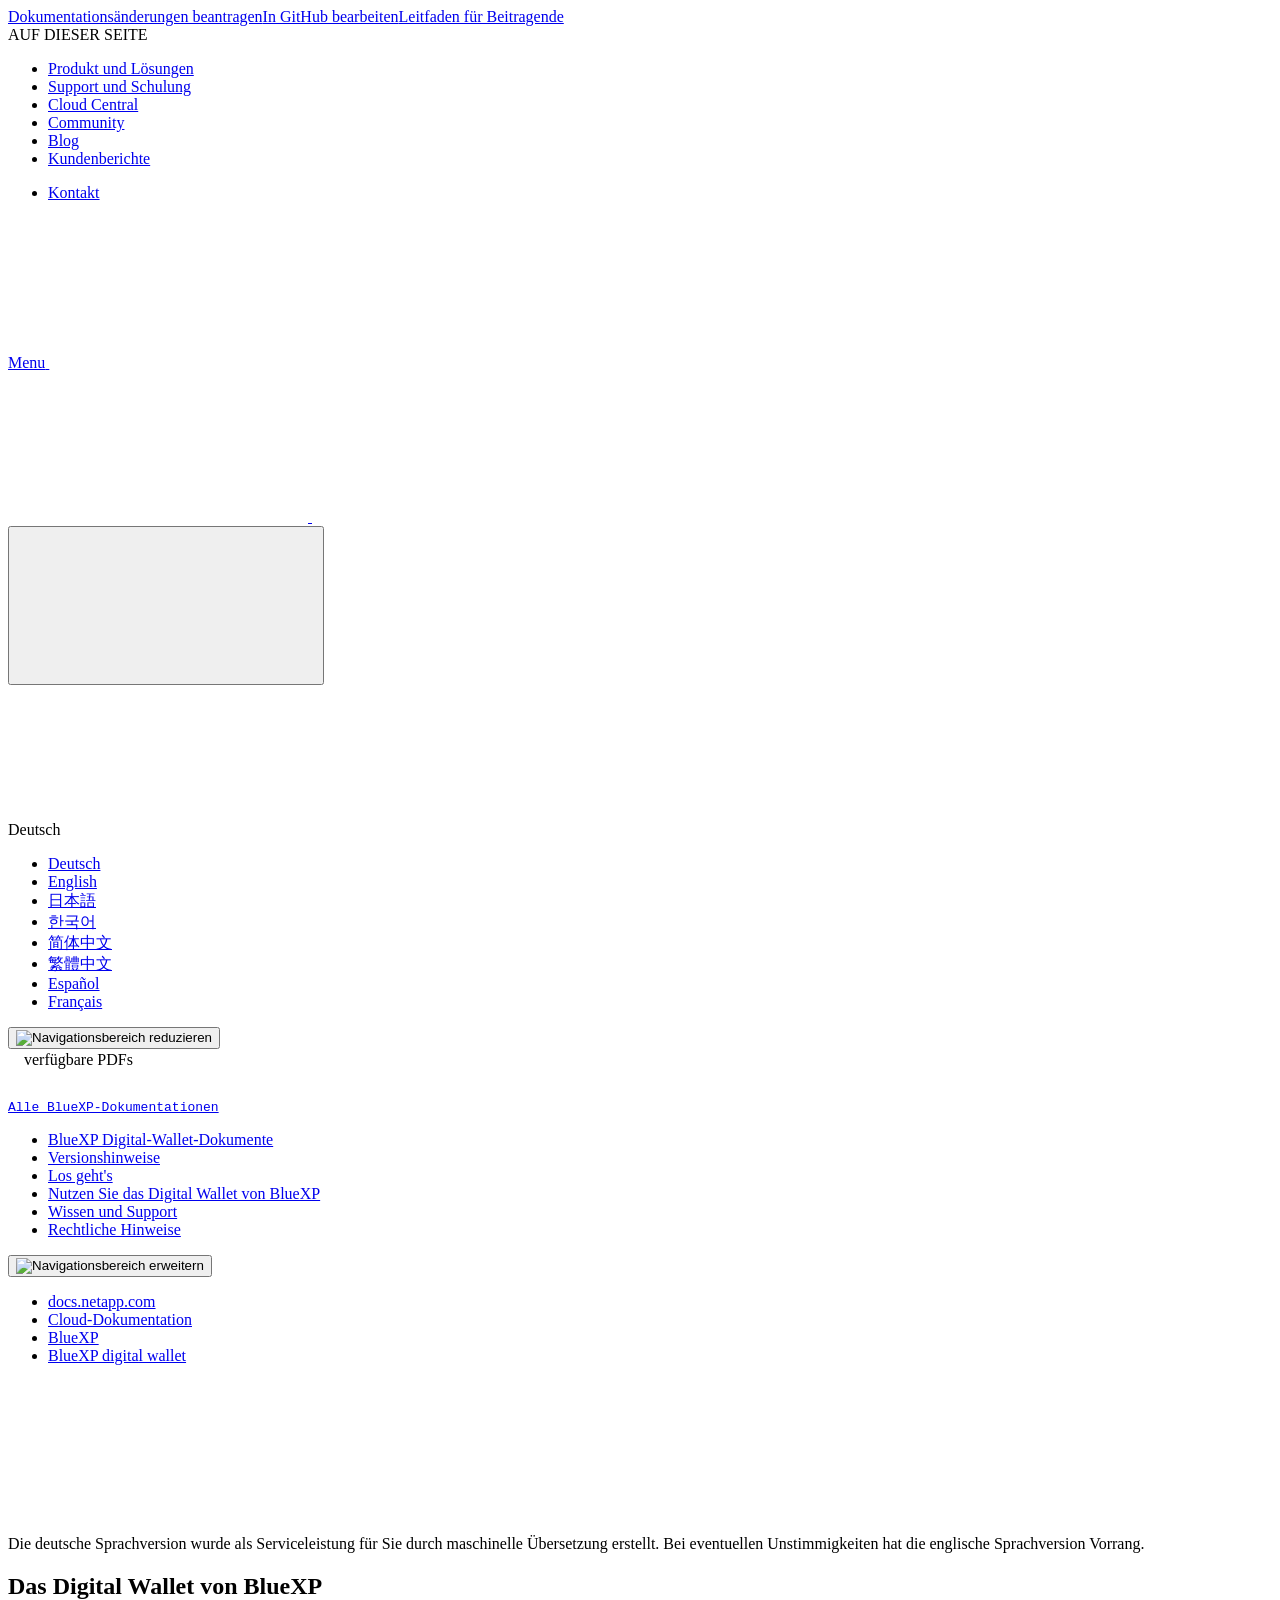
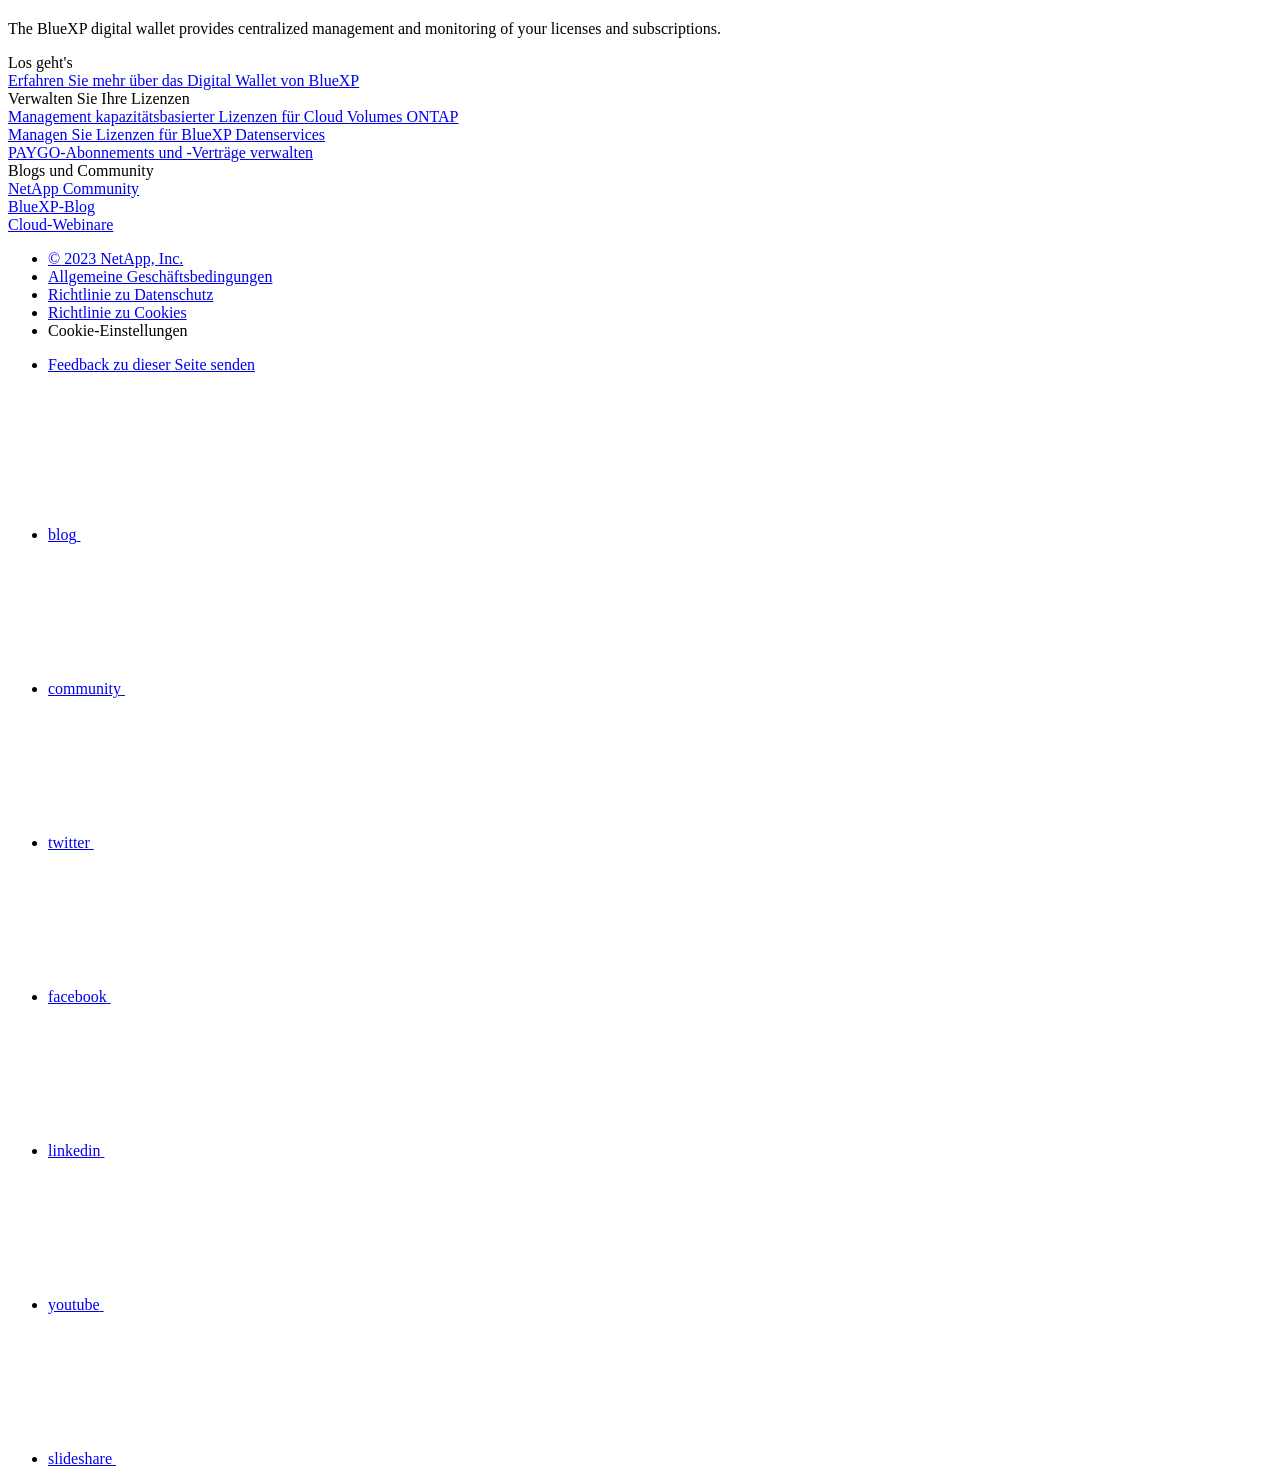
==== index.html @ 51bfdfc5 "Deploying to gh-pages from  @ 17bff0850c3f8b631735d7332f5fc04df15de1b3 🚀" ====
<!DOCTYPE html>
<html lang="de">
  <head class="at-element-marker">
  <title>Das Digital Wallet von BlueXP | NetApp Documentation</title>
  <meta charset="utf-8">
  <meta http-equiv="x-ua-compatible" content="ie=edge,chrome=1">
  <meta http-equiv="language" content="en">
  <meta name="viewport" content="width=device-width, initial-scale=1">
  <meta property="og:title" content="Das Digital Wallet von BlueXP | NetApp Documentation" />
	<meta property="og:type" content="website" />
	<meta property="og:url" content="https://docs.netapp.com/de-de/bluexp-digital-wallet/index.html" />
	<meta property="og:description" content="Die Digital Wallet von BlueXP ermöglicht ein zentralisiertes Management und Monitoring Ihrer Lizenzen und Abonnements." />
  <meta property="og:image" content="https://docs.netapp.com/de-de/bluexp-digital-wallet/images/logo-tophat-social.png" />
  <meta property="og:image:alt" content="NetApp Logo" />
  <meta name="format-detection" content="telephone=no">
  <meta http-equiv="Content-Type" content="text/html; charset=utf-8">
  <meta http-equiv="encoding" content="utf-8">
  <meta http-equiv="nss-type" content="Product Documentation"/>
  <meta http-equiv="nss-subtype" content="User Guide"/><meta name="description" content="Die Digital Wallet von BlueXP ermöglicht ein zentralisiertes Management und Monitoring Ihrer Lizenzen und Abonnements.">
  <meta name="keywords" content=" "><!-- Icons -->
  <link rel="icon" href="/de-de/bluexp-digital-wallet/images/favicon.ico" type="image/x-icon">

  <!-- RSS Feed --><link rel="alternate" type="application/rss+xml" title="NetApp Documentation" href="/de-de/bluexp-digital-wallet/feed.xml"><!-- CSS Definitions: NetApp CSS should be defined after generic css -->

  <!-- Elastic Search -->
  <link rel="stylesheet" href="//cdn.jsdelivr.net/searchkit/0.10.0/theme.css">

  <!-- Combined CSS -->
  <link rel="stylesheet" type="text/css" href="/de-de/bluexp-digital-wallet/css/netappdocs.css">

  
  <link rel="stylesheet" href="/de-de/bluexp-digital-wallet/css/landing-page.css" type="text/css">
  <link rel="stylesheet" href="/de-de/bluexp-digital-wallet/css/tabbed-blocks.css" type="text/css">
  <!-- Canonical url -->
  <link rel="canonical" href="https://docs.netapp.com/de-de/bluexp-digital-wallet/" />
  <link rel="alternate" hreflang="x-default" href="https://docs.netapp.com/us-en/bluexp-digital-wallet/" />
  <link rel="alternate" hreflang="de" href="https://docs.netapp.com/de-de/bluexp-digital-wallet/" />
  <link rel="alternate" hreflang="en" href="https://docs.netapp.com/us-en/bluexp-digital-wallet/" />
  <link rel="alternate" hreflang="ja" href="https://docs.netapp.com/ja-jp/bluexp-digital-wallet/" />
  <link rel="alternate" hreflang="ko" href="https://docs.netapp.com/ko-kr/bluexp-digital-wallet/" />
  <link rel="alternate" hreflang="zh-Hans" href="https://docs.netapp.com/zh-cn/bluexp-digital-wallet/" />
  <link rel="alternate" hreflang="zh-Hant" href="https://docs.netapp.com/zh-tw/bluexp-digital-wallet/" />
  <link rel="alternate" hreflang="es" href="https://docs.netapp.com/es-es/bluexp-digital-wallet/" />
  <link rel="alternate" hreflang="fr" href="https://docs.netapp.com/fr-fr/bluexp-digital-wallet/" />
  <link rel='stylesheet' href='/de-de/bluexp-digital-wallet/css/na-feature.css' type='text/css'><!-- Top level site integrations --><script>
    function addAdobeLaunch(adobeId) {
      var head = document.getElementsByTagName('head')[0];
      var adobe = document.createElement("script");
      adobe.type = "text/plain";
      adobe.className = "optanon-category-C0002";
      adobe.src = "//assets.adobedtm.com/60287eadf1ee/c284da483c83/"+adobeId+".min.js";
      head.appendChild(adobe);
    }

    function addGoogleAnalytics(gtagId) {
      var google = document.createElement("script");
      google.type = "text/plain";
      google.className = "optanon-category-C0002";
      google.src = "https://www.googletagmanager.com/gtag/js?id="+gtagId;
      var head = document.getElementsByTagName('head')[0];
      head.appendChild(google);

      window.dataLayer = window.dataLayer || [];
      function gtag(){dataLayer.push(arguments);}
      gtag('js', new Date());
      gtag('config', gtagId);
    }

    function addConsent(consentId) {
      var head = document.getElementsByTagName('head')[0];
      var onetrustConsent = document.createElement("script");
      onetrustConsent.type = "text/javascript";
      onetrustConsent.src = "https://cdn.cookielaw.org/consent/"+consentId+"/OtAutoBlock.js";
      head.appendChild(onetrustConsent);

      var onetrustScript = document.createElement("script");
      onetrustScript.type = "text/javascript";
      onetrustScript.src = "https://cdn.cookielaw.org/scripttemplates/otSDKStub.js";
      onetrustScript.charset = "UTF-8";
      onetrustScript.dataset.documentLanguage = "true";
      onetrustScript.dataset.domainScript = consentId;
      head.appendChild(onetrustScript);
    }addConsent("72570c5c-fe30-465f-b0e0-b77f7fb4ae34");
    addAdobeLaunch("launch-e9ff3acac59f");
    addGoogleAnalytics("UA-81697994-3");function OptanonWrapper() { }
  </script>
  <script src="https://cdnjs.cloudflare.com/ajax/libs/jquery/2.1.4/jquery.min.js"></script>
  <script src="https://cdnjs.cloudflare.com/ajax/libs/jquery-cookie/1.4.1/jquery.cookie.min.js"></script>

  <!-- Used for Product Family Page Sidebar Visibility --><!-- Used to import Promise for IE. Required for SearchKit -->
  <script src="https://cdnjs.cloudflare.com/ajax/libs/bluebird/3.3.5/bluebird.min.js"></script><script src='/de-de/bluexp-digital-wallet/js/na-search.js'></script><script src='/de-de/bluexp-digital-wallet/js/na-pagenav.js'></script><script src='/de-de/bluexp-digital-wallet/js/na-utility.js'></script>
 <!--  
  <link rel='stylesheet' href='/de-de/bluexp-digital-wallet/css/prism.css' type='text/css'>
  <link rel='stylesheet' href='/de-de/bluexp-digital-wallet/css/prism-netapp.css' type='text/css'>
 -->

  <!-- <script src='/de-de/bluexp-digital-wallet/js/na-utility.js'></script> -->
  <script src='/de-de/bluexp-digital-wallet/js/clouddocs.js'></script>
  <script src='/de-de/bluexp-digital-wallet/js/jquery.navgoco.min.js'></script>
  <script src="https://maxcdn.bootstrapcdn.com/bootstrap/3.3.7/js/bootstrap.min.js" integrity="sha384-Tc5IQib027qvyjSMfHjOMaLkfuWVxZxUPnCJA7l2mCWNIpG9mGCD8wGNIcPD7Txa" crossorigin="anonymous"></script>
  <!-- <script src='/de-de/bluexp-digital-wallet/js/toc.js'></script> -->
  <!-- <script src='/de-de/bluexp-digital-wallet/js/customscripts.js'></script> --><script>
      $(document).ready(function() {
          
          var collapseOnInit = true;
          

          var navSettings = {
              "caretHtml": '',
              "accordion": collapseOnInit,
              "openClass": 'active', // open
              "save": false, // leave false or nav highlighting doesn't work right
              "cookie": {
                  "name": 'navgoco',
                  "expires": false,
                  "path": '/'
              },
              "slide": {
                  "duration": 400,
                  "easing": 'swing'
              }
          };

          // Initialize navgoco with default options
          $("#mysidebar").navgoco(navSettings);
          

          $("#collapseAll").click(function(e) {
              e.preventDefault();
              $("#mysidebar").navgoco('toggle', false);
          });

          $("#expandAll").click(function(e) {
              e.preventDefault();
              $("#mysidebar").navgoco('toggle', true);
          });

          $(".sidebar-nav-container").on("scroll", function() {
            $.cookie("sidebarScroll", $(".sidebar-nav-container").scrollTop(), {
              path    : "/de-de/bluexp-digital-wallet"  
            });
          });
          $(function() {
            if ($.cookie("sidebarScroll")) {
              $(".sidebar-nav-container").scrollTop($.cookie("sidebarScroll"));
            }
          });

      });

  </script>
  <script>
      $(document).ready(function() {
          $("#tg-sb-link").click(function() {
              $("#tg-sb-sidebar").toggle();
              $("#tg-sb-content").toggleClass('col-md-9');
              $("#tg-sb-content").toggleClass('col-md-12');
              $("#tg-sb-icon").toggleClass('fa-toggle-on');
              $("#tg-sb-icon").toggleClass('fa-toggle-off');
          });
      });
  </script>
  <script src='/de-de/bluexp-digital-wallet/js/custom-dropdown.js'></script>
  <script src='/de-de/bluexp-digital-wallet/js/FileSaver.min.js'></script>
  <script src='/de-de/bluexp-digital-wallet/js/jszip-utils.min.js'></script>
  <script src='/de-de/bluexp-digital-wallet/js/jszip.min.js'></script>
  <!-- <script src='/de-de/bluexp-digital-wallet/js/pdf-ux.js'></script> -->
</head>


  <body class role="document" data-flavor="">
    <div id="page" class="n-off-canvas-menu">
      <div class="n-off-canvas-menu__menu"><!--TODO: Add offcanvas code --></div>
      <div class="n-off-canvas-menu__content-wrap">
        <header class="site-header" id="banner">
  
  <!-- Start Page Toolbar -->
  
  <div class="page-nav-toolbar"><div class="page-nav-contribute"><a target="_blank" href="https://github.com/NetAppDocs/bluexp-digital-wallet/issues/new?body=Page%3A%20[Das Digital Wallet von BlueXP](https://docs.netapp.com/de-de/bluexp-digital-wallet/index.html)&template=public-issue-template.md" class="page-nav-contribute-link" role="button"><img src="/de-de/bluexp-digital-wallet/images/discuss-sm.svg" alt="" class="github-icon" />Dokumentationsänderungen beantragen</a><a target="_blank" href="https://github.com/NetAppDocs/bluexp-digital-wallet/blob/main/index.adoc" class="page-nav-contribute-link" role="button"><img src="/de-de/bluexp-digital-wallet/images/edit-sm.svg" alt="" class="github-icon" />In GitHub bearbeiten</a><a target="_blank" href="https://docs.netapp.com/us-en/contribute/" class="page-nav-contribute-link"  ><img src="/de-de/bluexp-digital-wallet/images/article-sm.svg" alt="" class="github-icon" />Leitfaden für Beitragende</a></div>
    <div class="page-nav-container">
      <nav class="page-nav-fixed">
        <div class="page-nav-title">AUF DIESER SEITE</div>
        <div class="page-nav-links">
          <ul class="page-nav-inner" id="page-menu"></ul>
        </div>
      </nav>
    </div>
  </div>
  
  
  <!-- Start top_hat -->
  <div class="n-top-hat">
    <div class="n-container">
      <div class="n-top-hat__cross-property-nav">
        <ul class="n-top-hat__list">
          <li class="n-top-hat__list-item">
            <a href="https://www.netapp.com/products-a-z/" class="n-top-hat__link">Produkt und Lösungen</a>
          </li>
          <li class="n-top-hat__list-item">
            <a href="https://www.netapp.com/support-and-training/netapp-university/" class="n-top-hat__link">Support und Schulung</a>
          </li>
          <li class="n-top-hat__list-item">
            <a href="https://cloud.netapp.com" class="n-top-hat__link">Cloud Central</a>
          </li>
          <li class="n-top-hat__list-item">
            <a href="https://community.netapp.com/" class="n-top-hat__link">Community</a>
          </li>
          <li class="n-top-hat__list-item">
            <a href="https://blog.netapp.com/" class="n-top-hat__link">Blog</a>
          </li>
          <li class="n-top-hat__list-item">
            <a href="https://customers.netapp.com/en/" class="n-top-hat__link">Kundenberichte</a>
          </li>
        </ul>
      </div>
      <div class="n-top-hat__utils">
        <ul class="n-top-hat__list">
          <li class="n-top-hat__list-item">
            <a href="https://www.netapp.com/company/contact-us/" target="_self" class="n-top-hat__link" data-ntap-ui="contact-us">Kontakt</a>
          </li>
        </ul>
      </div>
    </div>
  </div>
  <!-- End top_hat -->

  <!-- Start property bar -->
  <style>
    .n-property-navigation-bar__menus--desktop-experience .n-menu--mega__default-content__heading span {
    color: #34B0FF;
    }
  </style>
  <div class="n-property-bar " data-ntap-ui="sticky-nav">
    <div class="n-property-bar__inner-wrap">
      <div class="n-property-bar__menu-toggle">
        <a href="#" class="n-property-bar__menu-toggle-link">
          <span class="n-property-bar__menu-toggle-text">Menu</span>
          <svg class="n-icon-bars n-property-bar__menu-toggle-icon" aria-labelledby="title">
            <title>bars</title>
            <use xlink:href="/de-de/bluexp-digital-wallet/images/sprite.svg#bars"></use>
          </svg>
        </a>
      </div>
      <div class="n-property-bar__property-mark ">
        <a href="https://www.netapp.com" class="n-property-bar__property-link">
          <div class="n-property-bar__logo">
            <svg class="n-icon-netapp-mark n-icon-netapp-mark n-property-bar__netapp-mark-icon" aria-labelledby="title">
              <title>netapp-mark</title>
              <use xlink:href="/de-de/bluexp-digital-wallet/images/sprite.svg#netapp-mark"></use>
            </svg>
            <svg class="n-icon-netapp-logo n-property-bar__logo-svg" aria-labelledby="title">
              <title>netapp-logo</title>
              <use xlink:href="/de-de/bluexp-digital-wallet/images/sprite.svg#netapp-logo"></use>
            </svg>
          </div>
        </a>
      </div>

      
      
      
      <div class="search-property-bar">
        <div id="search-demo-container" class="searchbox n-property-bar__search">
          <div id="react-search" 
          data-search-html="/de-de/bluexp-digital-wallet/search.html"
          data-type="widget" 
          data-placeholder="Dokumentation durchsuchen"
          data-no-results-found="Keine Ergebnisse für {query} gefunden"
          data-did-you-mean="Nach {suggestion} suchen."
          data-no-results-found-did-you-mean="Keine Ergebnisse für {query} gefunden. Meinten Sie {suggestion}?"
          data-results-found="{hitCount} Ergebnisse gefunden"
          data-error-message="We're sorry, an issue occurred when fetching your results. Please try again."
          data-error-reset="Reset Search"
          data-sk-es-pf-indexes=""
          data-flavor=""></div>
          <button class="n-property-bar__search-toggle-button" type="button">
            <svg class="n-icon-search n-property-bar__search-toggle-button-icon" aria-labelledby="title">
              <title>search</title>
              <use xmlns:xlink="http://www.w3.org/1999/xlink" xlink:href="/de-de/bluexp-digital-wallet/images/sprite.svg#search"></use>
            </svg>
          </button>
        </div>
      </div>
      
    </div>
  </div>
  <div class="n-property-bar__toolbar">
    <!-- Start Language Selector --><div id="language-dropdown" class="custom-dropdown custom-dropdown-lang">
      <div class="custom-dropdown-select custom-dropdown-select-lang">
      <span class="lang-name">Deutsch</span>
          <svg class="n-globe__icon" aria-labelledby="title">
            <title>globe</title>
            <use xmlns:xlink="http://www.w3.org/1999/xlink" xlink:href="/de-de/bluexp-digital-wallet/images/sprite.svg#globe"></use>
          </svg>
        </button>
      </div>

      <ul class="custom-dropdown-menu"><li>
          <a href="https://docs.netapp.com/de-de/bluexp-digital-wallet/index.html" target="_self"><span translate="no" class="notranslate">Deutsch</span></a>
        </li><li>
          <a href="https://docs.netapp.com/us-en/bluexp-digital-wallet/index.html" target="_self"><span translate="no" class="notranslate">English</span></a>
        </li><li>
          <a href="https://docs.netapp.com/ja-jp/bluexp-digital-wallet/index.html" target="_self"><span translate="no" class="notranslate">日本語</span></a>
        </li><li>
          <a href="https://docs.netapp.com/ko-kr/bluexp-digital-wallet/index.html" target="_self"><span translate="no" class="notranslate">한국어</span></a>
        </li><li>
          <a href="https://docs.netapp.com/zh-cn/bluexp-digital-wallet/index.html" target="_self"><span translate="no" class="notranslate">简体中文</span></a>
        </li><li>
          <a href="https://docs.netapp.com/zh-tw/bluexp-digital-wallet/index.html" target="_self"><span translate="no" class="notranslate">繁體中文</span></a>
        </li><li>
          <a href="https://docs.netapp.com/es-es/bluexp-digital-wallet/index.html" target="_self"><span translate="no" class="notranslate">Español</span></a>
        </li><li>
          <a href="https://docs.netapp.com/fr-fr/bluexp-digital-wallet/index.html" target="_self"><span translate="no" class="notranslate">Français</span></a>
        </li></ul>
    </div><!-- End Language Selector -->

    <div class="n-property-bar__cta"></div>
  </div>
  <!-- End property bar -->
</header>


        <main id="n-main-content" class="n-main-content">
          <!-- Start Documentation Content -->
<div class="ie-main">
  <!-- Sidebar Column -->
  
  <div class="col-md-3" id="sidebar-height">
      <button id="btn-sidebar-collapse" onclick="hideSidebar()"><img src="/de-de/bluexp-digital-wallet/images/collapse.png" alt="Navigationsbereich reduzieren"></button>
      <div class="n-pdf-header">
  <a id="toggleButtonPdf" class="n-pdf-button" type="button">
    <img src="/de-de/bluexp-digital-wallet/images/pdf.png" alt="" width="16" height="16"/>verfügbare PDFs<span>
    </span>
  </a>
</div>
<div class="n-pdf-body-container">
  <ul id="toggleContainerPdf" class="n-pdf-body" style="display:none;"><li class="pdf-ux-container">
        
        
        
        <a target="_blank" href="/de-de/bluexp-digital-wallet/pdfs/fullsite-sidebar/Das_Digital_Wallet_von_BlueXP.pdf" >
          <img src="/de-de/bluexp-digital-wallet/images/pdf.png" alt="" width="16" height="16"/>PDF dieser Dokumentationsseite</a>
    <ul class="subfolders" id="pdf-remove" style="display:none;"><li class="active"></li></ul>
  





    
      <ul class="subfolders" style="display:none;">
        <li class="pdf-ux-container">
          
          
          
          <a target="_blank" 
            
              href="/de-de/bluexp-digital-wallet/pdfs/sidebar/Los_geht_s.pdf" 
            
          >
            <img src="/de-de/bluexp-digital-wallet/images/pdf.png" alt="" width="16" height="16"/>
            Los geht's
          </a>
          


        </li>
      </ul>
    

  



    
      <ul class="subfolders" style="display:none;">
        <li class="pdf-ux-container">
          
          
          
          <a target="_blank" 
            
              href="/de-de/bluexp-digital-wallet/pdfs/sidebar/Nutzen_Sie_das_Digital_Wallet_von_BlueXP.pdf" 
            
          >
            <img src="/de-de/bluexp-digital-wallet/images/pdf.png" alt="" width="16" height="16"/>
            Nutzen Sie das Digital Wallet von BlueXP
          </a>
          

    
      <ul class="subfolders" style="display:none;">
        <li class="pdf-ux-container">
          
          
          
          <a target="_blank" 
            
              href="/de-de/bluexp-digital-wallet/pdfs/sidebar/Lizenzen_für_Cloud_Volumes_ONTAP_verwalten.pdf" 
            
          >
            <img src="/de-de/bluexp-digital-wallet/images/pdf.png" alt="" width="16" height="16"/>
            Lizenzen für Cloud Volumes ONTAP verwalten
          </a>
          




        </li>
      </ul>
    

  










        </li>
      </ul>
    

  



    
      <ul class="subfolders" style="display:none;">
        <li class="pdf-ux-container">
          
          
          
          <a target="_blank" 
            
              href="/de-de/bluexp-digital-wallet/pdfs/sidebar/Wissen_und_Support.pdf" 
            
          >
            <img src="/de-de/bluexp-digital-wallet/images/pdf.png" alt="" width="16" height="16"/>
            Wissen und Support
          </a>
          




        </li>
      </ul>
    

  



</li></ul>
  <div class="zip-pdf-link-container" style="display: none;">   
    <a href="#" id="zipPdf">
      <img src="/de-de/bluexp-digital-wallet/images/pdf-zip.png" alt="" width="16" height="16"/>
      <pre>Sammlung separater PDF-Dokumente<span class="zip-size"></span></pre>
    </a><div id="zip-link-popup" class="hide">
    <div class="inner-modal">
        <div class="downloading-progress">
            <div class="spinner"></div>
            <h1>Creating your file...</h1>
            <div>This may take a few minutes. Thanks for your patience.</div>
            <button class="cancel-download-btn" type="button">Cancel</button>
        </div>
        <div class="download-complete hide">
            <div class="done-icon">
                <svg xmlns="http://www.w3.org/2000/svg" width="24" height="24" viewBox="0 0 24 24"><path d="M20.285 2l-11.285 11.567-5.286-5.011-3.714 3.716 9 8.728 15-15.285z"/></svg>
            </div>
            <div>Your file is ready</div>
            <button class="cancel-download-btn" type="button">OK</button>
        </div>
    </div>
</div>
<script>
    $(".cancel-download-btn").click(function(){
        $("#zip-link-popup").addClass("hide");
        $("#zip-link-popup .downloading-progress").removeClass("hide");
        $("#zip-link-popup .download-complete").addClass("hide");
    });
</script></div>
</div>
<script>
  $("#toggleContainerPdf li.active:last-child").parents('ul.subfolders').toggle('display');
  $("#toggleButtonPdf").click(function () {
    $("#toggleContainerPdf").toggle('display');
    $(".n-pdf-body-container .zip-pdf-link-container").toggle('display');
  });
</script><div class="prod-nav" id="product-nav">
  <a target="_self" class="prod-fam-nav" href="https://docs.netapp.com/de-de/cloud-manager-family/"><img src="/de-de/bluexp-digital-wallet/images/left_arrow.png" alt=""><pre>Alle BlueXP-Dokumentationen</pre></a>
</div><div class="sidebar-nav-container" id="mysidebardiv">
  <ul id="mysidebar" class="nav"><li 
      data-pdf-exists="true" 
      data-pdf-filename="BlueXP Digital-Wallet-Dokumente"
      data-li-level="1#" 
      class="  active "
    ><a class="na-navbar-padding" href="/de-de/bluexp-digital-wallet/index.html">
        BlueXP Digital-Wallet-Dokumente
      </a></li><li 
      data-pdf-exists="true" 
      data-pdf-filename="Versionshinweise"
      data-li-level="1#" 
      class=" "
    ><a class="na-navbar-padding" href="/de-de/bluexp-digital-wallet/whats-new.html">
        Versionshinweise
      </a></li><li 
      data-pdf-exists="true" 
      data-pdf-filename="Los geht's"
      data-li-level="1" 
      class="subfolders "
    ><a href="#">
        <div class="na-navbar-padding"> Los geht's</div>
      </a>
      <ul style="display: none;">
        <li 
      data-pdf-exists="true" 
      data-pdf-filename="Erfahren Sie mehr über das Digital Wallet von BlueXP"
      data-li-level="2#" 
      class=" "
    ><a class="na-navbar-padding" href="/de-de/bluexp-digital-wallet/concept-digital-wallet.html">
        Erfahren Sie mehr über das Digital Wallet von BlueXP
      </a></li></ul></li><li 
      data-pdf-exists="true" 
      data-pdf-filename="Nutzen Sie das Digital Wallet von BlueXP"
      data-li-level="1" 
      class="subfolders "
    ><a href="#">
        <div class="na-navbar-padding"> Nutzen Sie das Digital Wallet von BlueXP</div>
      </a>
      <ul style="display: none;">
        <li 
      data-pdf-exists="true" 
      data-pdf-filename="Lizenzen für Cloud Volumes ONTAP verwalten"
      data-li-level="2" 
      class="subfolders "
    ><a href="#">
        <div class="na-navbar-padding"> Lizenzen für Cloud Volumes ONTAP verwalten</div>
      </a>
      <ul style="display: none;">
        <li 
      data-pdf-exists="true" 
      data-pdf-filename="Kapazitätsbasierte Lizenzen"
      data-li-level="3#" 
      class=" "
    ><a class="na-navbar-padding" href="/de-de/bluexp-digital-wallet/task-manage-capacity-licenses.html">
        Kapazitätsbasierte Lizenzen
      </a></li><li 
      data-pdf-exists="true" 
      data-pdf-filename="Node-basierte Lizenzen"
      data-li-level="3#" 
      class=" "
    ><a class="na-navbar-padding" href="/de-de/bluexp-digital-wallet/task-manage-node-based-licenses.html">
        Node-basierte Lizenzen
      </a></li></ul></li><li 
      data-pdf-exists="true" 
      data-pdf-filename="Managen Sie Lizenzen für BlueXP Datenservices"
      data-li-level="2#" 
      class=" "
    ><a class="na-navbar-padding" href="/de-de/bluexp-digital-wallet/task-manage-data-services-licenses.html">
        Managen Sie Lizenzen für BlueXP Datenservices
      </a></li><li 
      data-pdf-exists="true" 
      data-pdf-filename="PAYGO-Abonnements und -Verträge verwalten"
      data-li-level="2#" 
      class=" "
    ><a class="na-navbar-padding" href="/de-de/bluexp-digital-wallet/task-manage-subscriptions.html">
        PAYGO-Abonnements und -Verträge verwalten
      </a></li><li 
      data-pdf-exists="true" 
      data-pdf-filename="Management von Keystone Flex Abonnements"
      data-li-level="2#" 
      class=" "
    ><a class="na-navbar-padding" href="/de-de/bluexp-digital-wallet/task-manage-keystone.html">
        Management von Keystone Flex Abonnements
      </a></li><li 
      data-pdf-exists="true" 
      data-pdf-filename="Management von Lizenzen für On-Premises-ONTAP-Cluster"
      data-li-level="2#" 
      class=" "
    ><a class="na-navbar-padding" href="/de-de/bluexp-digital-wallet/task-manage-on-prem-clusters.html">
        Management von Lizenzen für On-Premises-ONTAP-Cluster
      </a></li></ul></li><li 
      data-pdf-exists="true" 
      data-pdf-filename="Wissen und Support"
      data-li-level="1" 
      class="subfolders "
    ><a href="#">
        <div class="na-navbar-padding"> Wissen und Support</div>
      </a>
      <ul style="display: none;">
        <li 
      data-pdf-exists="true" 
      data-pdf-filename="Für den Support anmelden"
      data-li-level="2#" 
      class=" "
    ><a class="na-navbar-padding" href="/de-de/bluexp-digital-wallet/task-support-registration.html">
        Für den Support anmelden
      </a></li><li 
      data-pdf-exists="true" 
      data-pdf-filename="Holen Sie sich Hilfe"
      data-li-level="2#" 
      class=" "
    ><a class="na-navbar-padding" href="/de-de/bluexp-digital-wallet/task-get-help.html">
        Holen Sie sich Hilfe
      </a></li></ul></li><li 
      data-pdf-exists="true" 
      data-pdf-filename="Rechtliche Hinweise"
      data-li-level="1#" 
      class=" "
    ><a class="na-navbar-padding" href="/de-de/bluexp-digital-wallet/legal-notices.html">
        Rechtliche Hinweise
      </a></li></ul>
</div>
<script>
  window.onscroll = () => {
    const value = -40 - (document.body.scrollHeight - (window.innerHeight + document.scrollingElement.scrollTop));
    
    document.getElementById("sidebar-height").style.bottom = Math.max(0,value) + "px";
};
</script>
<!-- this highlights the active parent class in the navgoco sidebar. this is critical so that the parent expands when you're viewing a page. This must appear below the sidebar code above. Otherwise, if placed inside customscripts.js, the script runs before the sidebar code runs and the class never gets inserted.-->
<script>$("li.active").parents('li').toggleClass("active");</script>
<script>$("#mysidebar li.active").parents('ul').css("display","block");</script>


  </div>
  

  <div class="ie-content-pane n-doc__component-detail-content n-doc__component-detail-content--show-code">
    <!-- Begin of page container --><article class="page-content" id="main">
      <div class="ie-utility">
  <button id="btn-sidebar-expand" onclick="showSidebar()"><img src="/de-de/bluexp-digital-wallet/images/expand.png" alt="Navigationsbereich erweitern"></button>
  <div class="ie-menu">
    <div class="n-breadcrumb">
      <ul class="n-breadcrumb__list">
        <li class="n-breadcrumb__list-item">
          <a href="https://docs.netapp.com">docs.netapp.com</a>
        </li>
        
        <li class="n-breadcrumb__list-item">
          <a href="https://docs.netapp.com/us-en/cloud/">Cloud-Dokumentation</a>
        </li>
        

        
        <li class="n-breadcrumb__list-item">
          <a href="https://docs.netapp.com/de-de/cloud-manager-family/">BlueXP</a>
        </li>
        

        <li class="n-breadcrumb__list-item">
          <a href="/de-de/bluexp-digital-wallet/">BlueXP&nbsp;digital&nbsp;wallet</a>
        </li>

      </ul>
    </div>
    <div style="clear: both"></div><!-- Main needs to have height -->
  </div>
</div>

      <div class="n-band n-band--docs n-band--belted">
  <div class="n-container" style="margin: 0 auto; padding: 0;">
    <div class="n-row">
      <div class="n-col-sm-12"><div class="ie-nmt-disclaimer">
          <span>
            <div class="ie-nmt-disclaimer-container">
              <div class="ie-nmt-disclaimer-icon">
                <svg class="luci-icon" aria-hidden="true">
                  <use xlink:href="/de-de/bluexp-digital-wallet/images/sprite.svg#circle-info">
                </svg>
              </div>
              <div class="ie-nmt-disclaimer-content">
                <span> Die deutsche Sprachversion wurde als Serviceleistung für Sie durch maschinelle Übersetzung erstellt. Bei eventuellen Unstimmigkeiten hat die englische Sprachversion Vorrang. </span>
              </div>
              <div style="clear:both;"></div>
            </div>
          </span>
        </div><div class="n-doc__component-detail-heading-wrap">
          <h1 class="n-doc__component-detail-heading">Das Digital Wallet von BlueXP</h1>
        </div>
        <section class="n-band__section">
  <p>The BlueXP digital wallet provides centralized management and monitoring of your licenses and subscriptions.</p>
</section><div class="n-band__content">
  <div class="n-layout-flex" data-ntap-layout="4">
    
      
        <div class="n-feature-block n-feature-block__align--center n-layout-flex__item ie-feature-block">
          <div class="n-feature-block__content">
            <div class="ie-feature-block__header">
              <div class="ie-feature-block__text">
                Los geht's
              </div>
            </div>
            
              
                <div class="ie-feature-block__section">
                  
                  
                  <a class="ie-feature-block__link" target="_self" href="concept-digital-wallet.html">Erfahren Sie mehr über das Digital Wallet von BlueXP</a>
                </div>
              
            
          </div>
        </div>
      
    
      
        <div class="n-feature-block n-feature-block__align--center n-layout-flex__item ie-feature-block">
          <div class="n-feature-block__content">
            <div class="ie-feature-block__header">
              <div class="ie-feature-block__text">
                Verwalten Sie Ihre Lizenzen
              </div>
            </div>
            
              
                <div class="ie-feature-block__section">
                  
                  
                  <a class="ie-feature-block__link" target="_self" href="task-manage-capacity-licenses.html">Management kapazitätsbasierter Lizenzen für Cloud Volumes ONTAP</a>
                </div>
              
            
              
                <div class="ie-feature-block__section">
                  
                  
                  <a class="ie-feature-block__link" target="_self" href="task-manage-data-services-licenses.html">Managen Sie Lizenzen für BlueXP Datenservices</a>
                </div>
              
            
              
                <div class="ie-feature-block__section">
                  
                  
                  <a class="ie-feature-block__link" target="_self" href="task-manage-subscriptions.html">PAYGO-Abonnements und -Verträge verwalten</a>
                </div>
              
            
          </div>
        </div>
      
    
      
        <div class="n-feature-block n-feature-block__align--center n-layout-flex__item ie-feature-block">
          <div class="n-feature-block__content">
            <div class="ie-feature-block__header">
              <div class="ie-feature-block__text">
                Blogs und Community
              </div>
            </div>
            
              
                <div class="ie-feature-block__section">
                  
                  
                  <a class="ie-feature-block__link" target="_blank" href="https://community.netapp.com/t5/Cloud-Data-Services/ct-p/CDS">NetApp Community</a>
                </div>
              
            
              
                <div class="ie-feature-block__section">
                  
                  
                  <a class="ie-feature-block__link" target="_blank" href="https://bluexp.netapp.com/blog">BlueXP-Blog</a>
                </div>
              
            
              
                <div class="ie-feature-block__section">
                  
                  
                  <a class="ie-feature-block__link" target="_blank" href="https://bluexp.netapp.com/events">Cloud-Webinare</a>
                </div>
              
            
          </div>
        </div>
      
    
  </div>
</div>

        <section class="n-band__section">
          
        </section>
      </div>
    </div>
  </div>
</div>

    </article>
    <!-- Page Container -->
  </div>

  <div style="clear: both"></div><!-- Main needs to have height --></div>

        </main>

        <footer class="n-footer">
  <div class="n-footer__bottom">
    <div class="n-container">
      <div class="n-footer__bottom-left">
        <div class="n-footer__copyright">
          <ul class="n-footer__copyright-list">
            <li class="n-footer__copyright-link">
              <a href="https://www.netapp.com/company/legal/copyright/">© 2023 NetApp, Inc.</a>
            </li>
            <li class="n-footer__copyright-link">
              <a href="https://www.netapp.com/company/legal/terms-of-use/">Allgemeine Geschäftsbedingungen</a>
            </li>
            <li class="n-footer__copyright-link">
              <a href="https://www.netapp.com/company/legal/privacy-policy/">Richtlinie zu Datenschutz</a>
            </li>
            <li class="n-footer__copyright-link">
              <a href="https://www.netapp.com/company/legal/cookie-policy/">Richtlinie zu Cookies</a>
            </li>
            <li class="n-footer__copyright-link">
              <a class="ot-sdk-show-settings">Cookie-Einstellungen</a>
            </li>
          </ul>
        </div>
      </div>
      <div class="n-footer__bottom-right">
        <div class="n-footer__copyright">
          <ul class="n-footer__copyright-list">
            <li class="n-footer__copyright-link">
              <a target="_self" href="javascript:netapp_mailto()">Feedback zu dieser Seite senden</a>
            </li>
          </ul>
        </div>
        <div class="n-footer__social-links">
          <ul class="n-footer__social-link-list">
            <li class="n-footer__social-link-list-item">
              <a class="n-footer__social-link" data-ntap-social="follow-blog" href="https://blog.netapp.com"
                target="_blank" title="blog" alt="blog">
                <span class="n-footer__social-link-text">blog</span>
                <svg class="n-icon-blog n-footer__social-link-icon" aria-labelledby="title">
                  <title>blog@</title>
                  <use xmlns:xlink="http://www.w3.org/1999/xlink"
                    xlink:href="/de-de/bluexp-digital-wallet/images/sprite.svg#blog"></use>
                </svg>
              </a>
            </li>
            <li class="n-footer__social-link-list-item">
              <a class="n-footer__social-link" data-ntap-social="follow-community" href="https://community.netapp.com/"
                target="_blank" title="community" alt="community">
                <span class="n-footer__social-link-text">community</span>
                <svg class="n-icon-community n-footer__social-link-icon" aria-labelledby="title">
                  <title>community@</title>
                  <use xmlns:xlink="http://www.w3.org/1999/xlink"
                    xlink:href="/de-de/bluexp-digital-wallet/images/sprite.svg#comments"></use>
                </svg>
              </a>
            </li>
            <li class="n-footer__social-link-list-item">
              <a class="n-footer__social-link" data-ntap-social="follow-twitter" href="https://twitter.com/netapp"
                target="_blank" title="twitter" alt="twitter">
                <span class="n-footer__social-link-text">twitter</span>
                <svg class="n-icon-twitter n-footer__social-link-icon" aria-labelledby="title">
                  <title>twitter@</title>
                  <use xmlns:xlink="http://www.w3.org/1999/xlink"
                    xlink:href="/de-de/bluexp-digital-wallet/images/sprite.svg#twitter"></use>
                </svg>
              </a>
            </li>
            <li class="n-footer__social-link-list-item">
              <a class="n-footer__social-link" data-ntap-social="follow-facebook" href="https://www.facebook.com/NetApp"
                target="_blank" title="facebook" alt="facebook">
                <span class="n-footer__social-link-text">facebook</span>
                <svg class="n-icon-facebook n-footer__social-link-icon" aria-labelledby="title">
                  <title>facebook@</title>
                  <use xmlns:xlink="http://www.w3.org/1999/xlink"
                    xlink:href="/de-de/bluexp-digital-wallet/images/sprite.svg#facebook"></use>
                </svg>
              </a>
            </li>
            <li class="n-footer__social-link-list-item">
              <a class="n-footer__social-link" data-ntap-social="follow-linkedin"
                href="https://www.linkedin.com/company/netapp" target="_blank" title="linkedin" alt="linkedin">
                <span class="n-footer__social-link-text">linkedin</span>
                <svg class="n-icon-linkedin n-footer__social-link-icon" aria-labelledby="title">
                  <title>linkedin@</title>
                  <use xmlns:xlink="http://www.w3.org/1999/xlink"
                    xlink:href="/de-de/bluexp-digital-wallet/images/sprite.svg#linkedin"></use>
                </svg>
              </a>
            </li>
            <li class="n-footer__social-link-list-item">
              <a class="n-footer__social-link" data-ntap-social="follow-youtube"
                href="https://www.youtube.com/user/NetAppTV" target="_blank" title="youtube" alt="youtube">
                <span class="n-footer__social-link-text">youtube</span>
                <svg class="n-icon-youtube n-footer__social-link-icon" aria-labelledby="title">
                  <title>youtube@</title>
                  <use xmlns:xlink="http://www.w3.org/1999/xlink"
                    xlink:href="/de-de/bluexp-digital-wallet/images/sprite.svg#youtube"></use>
                </svg>
              </a>
            </li>
            <li class="n-footer__social-link-list-item">
              <a class="n-footer__social-link" data-ntap-social="follow-slideshare"
                href="https://www.slideshare.net/NetApp" target="_blank" title="slideshare" alt="slideshare">
                <span class="n-footer__social-link-text">slideshare</span>
                <svg class="n-icon-slideshare n-footer__social-link-icon" aria-labelledby="title">
                  <title>slideshare@</title>
                  <use xmlns:xlink="http://www.w3.org/1999/xlink"
                    xlink:href="/de-de/bluexp-digital-wallet/images/sprite.svg#slideshare"></use>
                </svg>
              </a>
            </li>
          </ul>
        </div>
      </div>
    </div>
  </div>
</footer>

      </div><!-- Elasticsearch JS -->
      <script type="text/javascript" src='/de-de/bluexp-digital-wallet/js/bundle.js'></script>

      <!-- Syntax Highlighting -->
      <script type="text/javascript" src='/de-de/bluexp-digital-wallet/js/prism.js'></script>
      <script type="text/javascript" src='/de-de/bluexp-digital-wallet/js/prism-curl.js'></script>
    </div>
    <script>
      document.body.offsetWidth=1903;
      cookieLaw = {}
      cookieLaw.euCountry = "US";
      cookieLaw.invoke = function(){return false;}
    </script>
    <script src='/de-de/bluexp-digital-wallet/js/tabbed-blocks.js'></script>
    <script src='/de-de/bluexp-digital-wallet/js/sidebar.js'></script>
  </body></html>
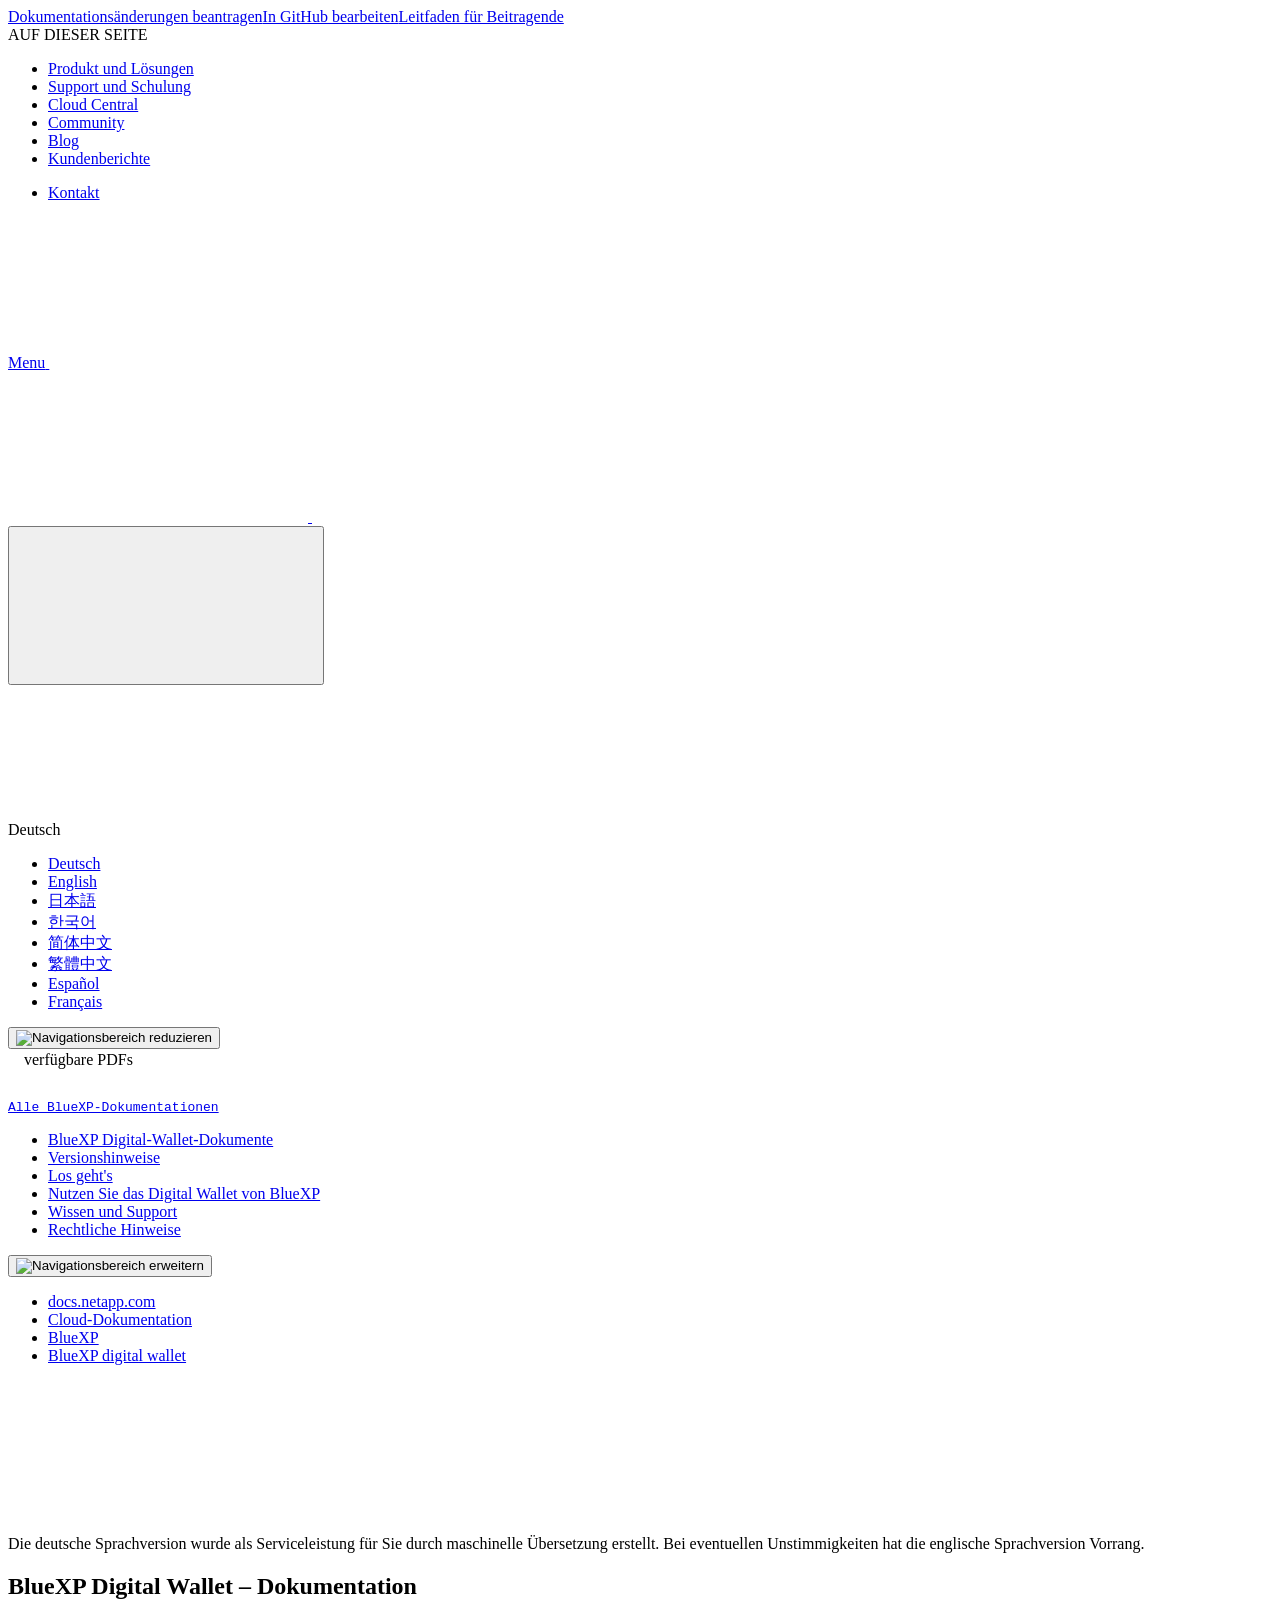
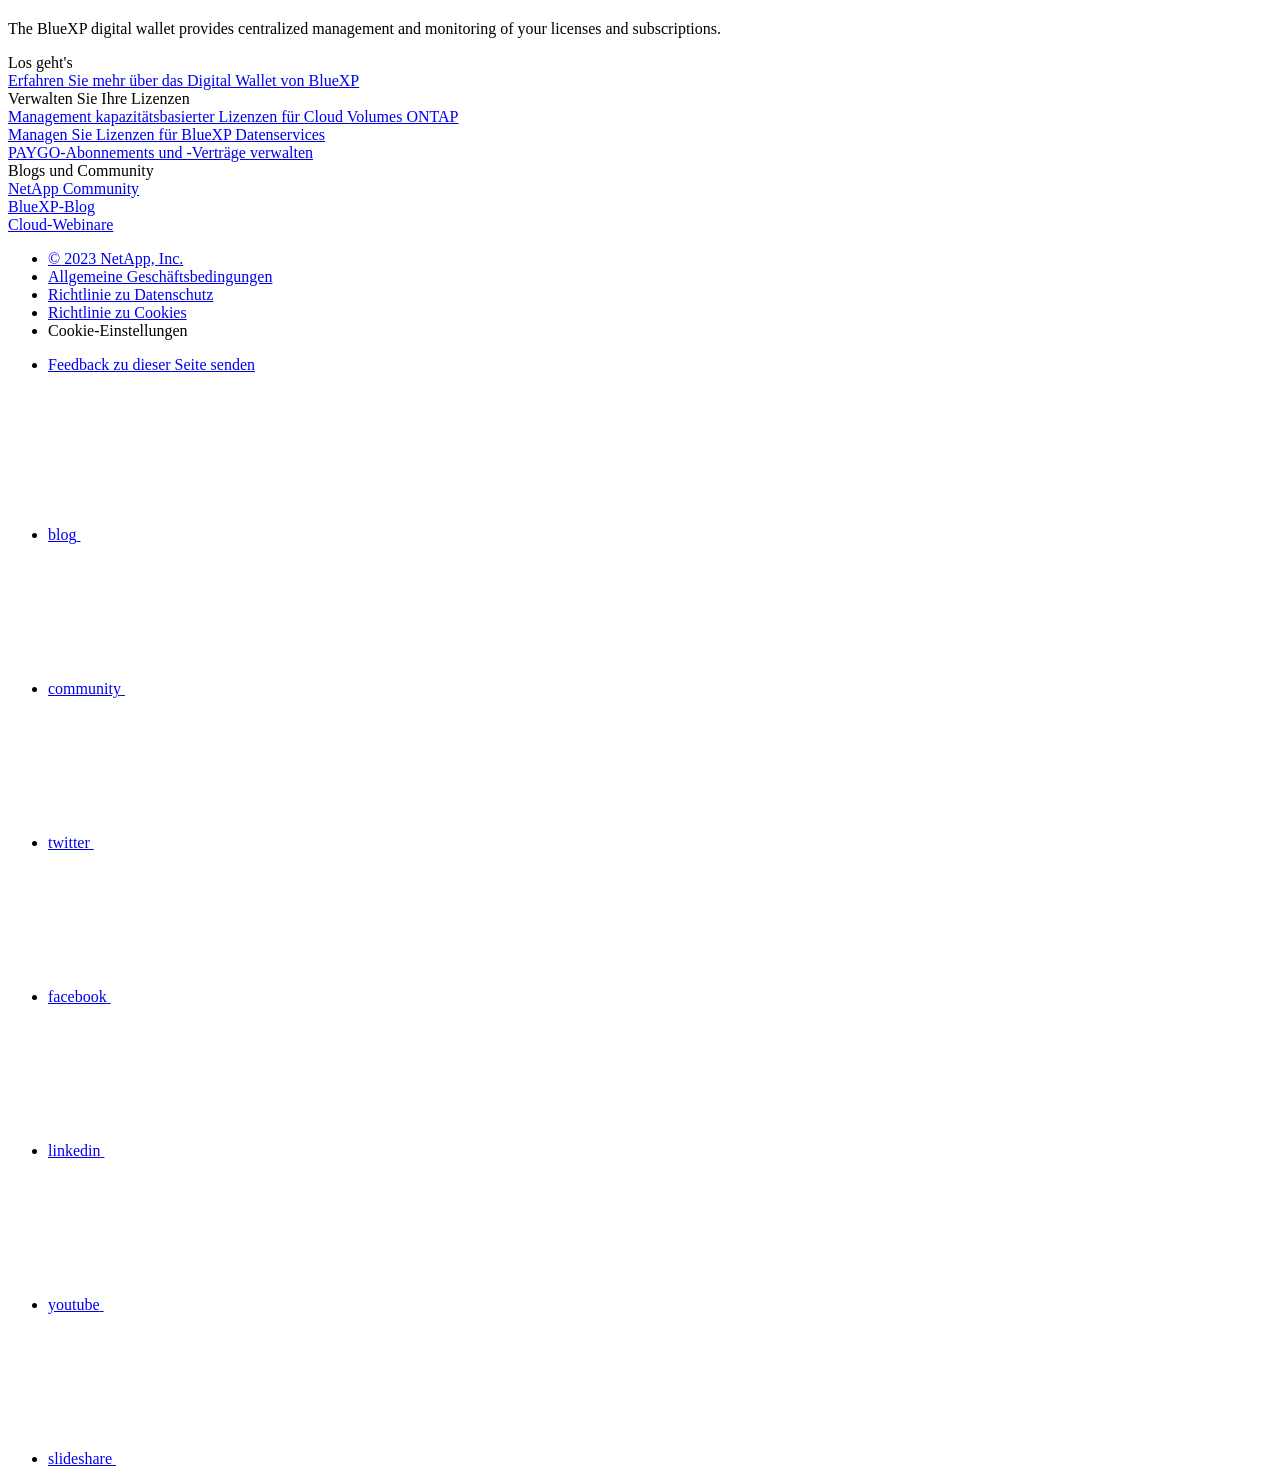
==== commit 102b1c5d: "Deploying to gh-pages from  @ cd138f9a7b865753212f63454ae515db7d7e53a8 🚀" ====
--- a/index.html
+++ b/index.html
@@ -1,12 +1,12 @@
 <!DOCTYPE html>
 <html lang="de">
   <head class="at-element-marker">
-  <title>Das Digital Wallet von BlueXP | NetApp Documentation</title>
+  <title>BlueXP Digital Wallet – Dokumentation | NetApp Documentation</title>
   <meta charset="utf-8">
   <meta http-equiv="x-ua-compatible" content="ie=edge,chrome=1">
   <meta http-equiv="language" content="en">
   <meta name="viewport" content="width=device-width, initial-scale=1">
-  <meta property="og:title" content="Das Digital Wallet von BlueXP | NetApp Documentation" />
+  <meta property="og:title" content="BlueXP Digital Wallet – Dokumentation | NetApp Documentation" />
 	<meta property="og:type" content="website" />
 	<meta property="og:url" content="https://docs.netapp.com/de-de/bluexp-digital-wallet/index.html" />
 	<meta property="og:description" content="Die Digital Wallet von BlueXP ermöglicht ein zentralisiertes Management und Monitoring Ihrer Lizenzen und Abonnements." />
@@ -176,7 +176,7 @@
   
   <!-- Start Page Toolbar -->
   
-  <div class="page-nav-toolbar"><div class="page-nav-contribute"><a target="_blank" href="https://github.com/NetAppDocs/bluexp-digital-wallet/issues/new?body=Page%3A%20[Das Digital Wallet von BlueXP](https://docs.netapp.com/de-de/bluexp-digital-wallet/index.html)&template=public-issue-template.md" class="page-nav-contribute-link" role="button"><img src="/de-de/bluexp-digital-wallet/images/discuss-sm.svg" alt="" class="github-icon" />Dokumentationsänderungen beantragen</a><a target="_blank" href="https://github.com/NetAppDocs/bluexp-digital-wallet/blob/main/index.adoc" class="page-nav-contribute-link" role="button"><img src="/de-de/bluexp-digital-wallet/images/edit-sm.svg" alt="" class="github-icon" />In GitHub bearbeiten</a><a target="_blank" href="https://docs.netapp.com/us-en/contribute/" class="page-nav-contribute-link"  ><img src="/de-de/bluexp-digital-wallet/images/article-sm.svg" alt="" class="github-icon" />Leitfaden für Beitragende</a></div>
+  <div class="page-nav-toolbar"><div class="page-nav-contribute"><a target="_blank" href="https://github.com/NetAppDocs/bluexp-digital-wallet/issues/new?body=Page%3A%20[BlueXP Digital Wallet – Dokumentation](https://docs.netapp.com/de-de/bluexp-digital-wallet/index.html)&template=public-issue-template.md" class="page-nav-contribute-link" role="button"><img src="/de-de/bluexp-digital-wallet/images/discuss-sm.svg" alt="" class="github-icon" />Dokumentationsänderungen beantragen</a><a target="_blank" href="https://github.com/NetAppDocs/bluexp-digital-wallet/blob/main/index.adoc" class="page-nav-contribute-link" role="button"><img src="/de-de/bluexp-digital-wallet/images/edit-sm.svg" alt="" class="github-icon" />In GitHub bearbeiten</a><a target="_blank" href="https://docs.netapp.com/us-en/contribute/" class="page-nav-contribute-link"  ><img src="/de-de/bluexp-digital-wallet/images/article-sm.svg" alt="" class="github-icon" />Leitfaden für Beitragende</a></div>
     <div class="page-nav-container">
       <nav class="page-nav-fixed">
         <div class="page-nav-title">AUF DIESER SEITE</div>
@@ -338,7 +338,7 @@
         
         
         
-        <a target="_blank" href="/de-de/bluexp-digital-wallet/pdfs/fullsite-sidebar/Das_Digital_Wallet_von_BlueXP.pdf" >
+        <a target="_blank" href="/de-de/bluexp-digital-wallet/pdfs/fullsite-sidebar/BlueXP_Digital_Wallet___Dokumentation.pdf" >
           <img src="/de-de/bluexp-digital-wallet/images/pdf.png" alt="" width="16" height="16"/>PDF dieser Dokumentationsseite</a>
     <ul class="subfolders" id="pdf-remove" style="display:none;"><li class="active"></li></ul>
   
@@ -683,7 +683,7 @@
             </div>
           </span>
         </div><div class="n-doc__component-detail-heading-wrap">
-          <h1 class="n-doc__component-detail-heading">Das Digital Wallet von BlueXP</h1>
+          <h1 class="n-doc__component-detail-heading">BlueXP Digital Wallet – Dokumentation</h1>
         </div>
         <section class="n-band__section">
   <p>The BlueXP digital wallet provides centralized management and monitoring of your licenses and subscriptions.</p>
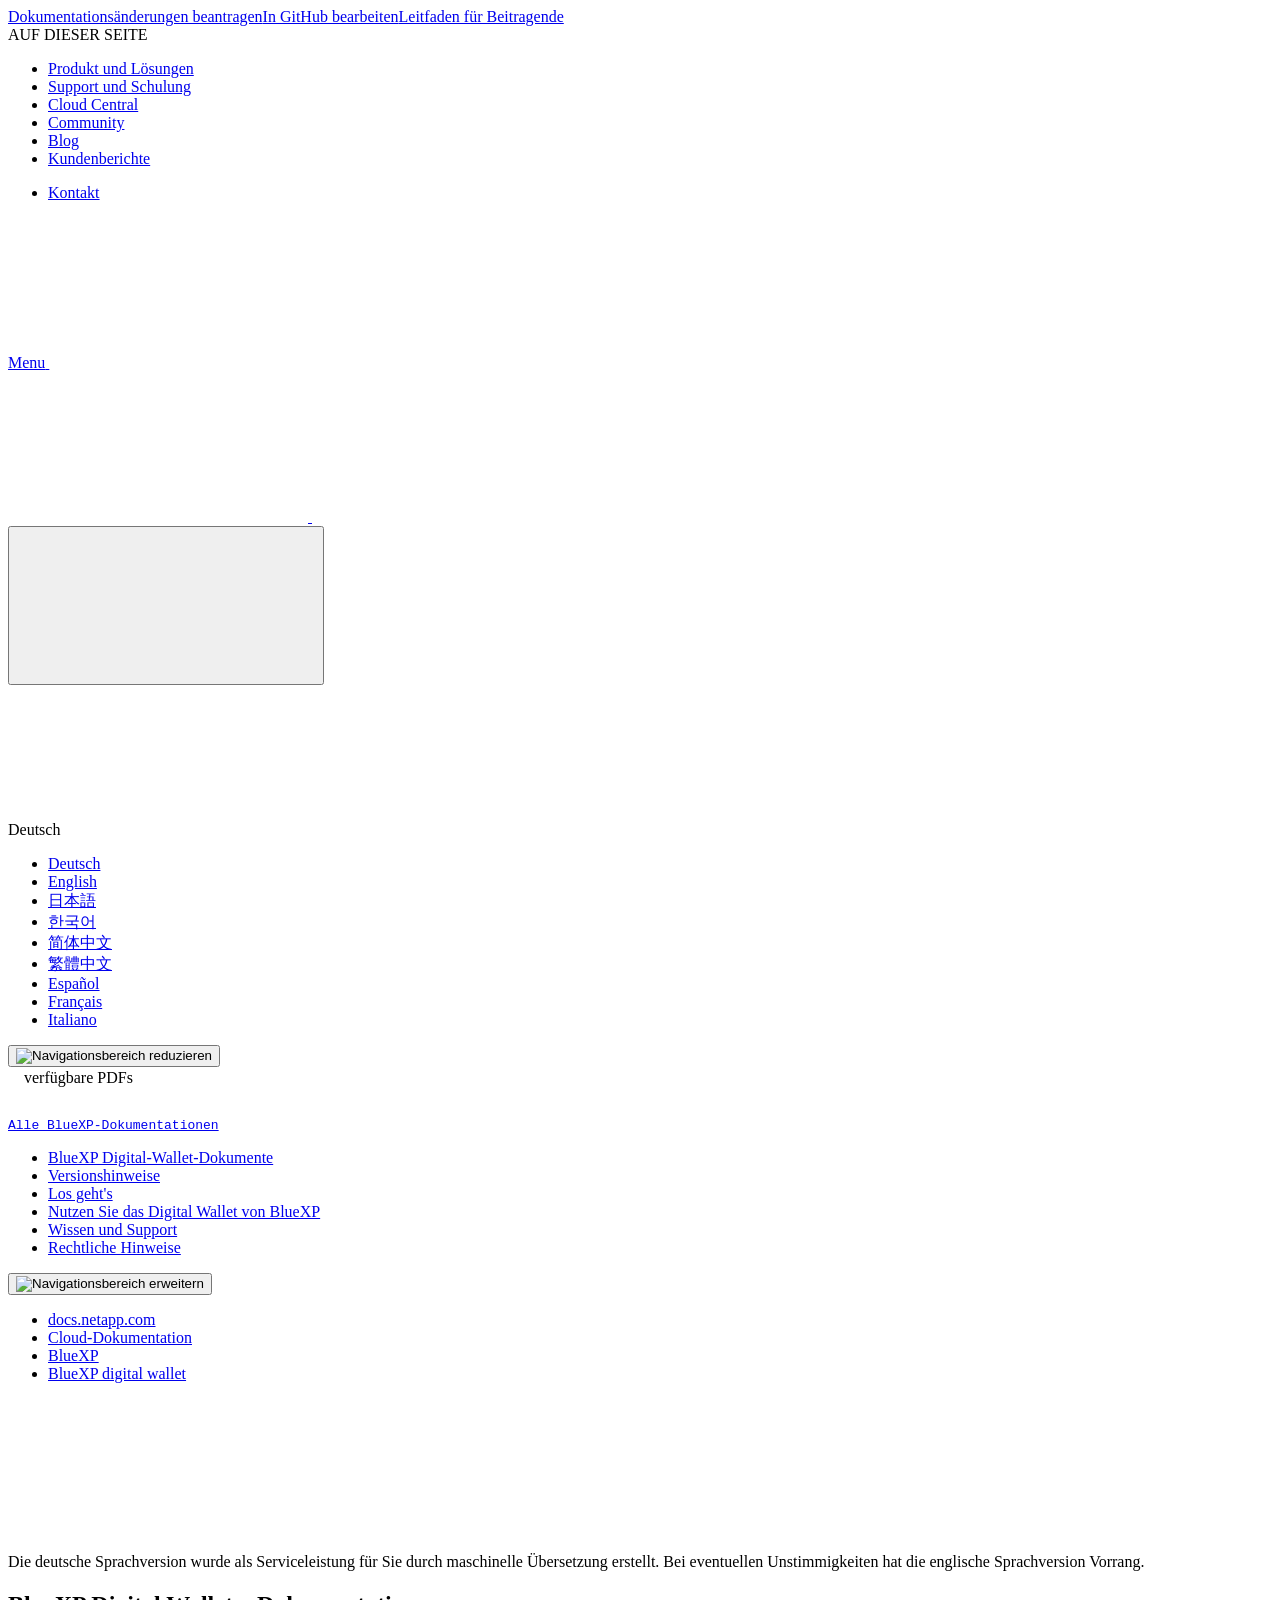
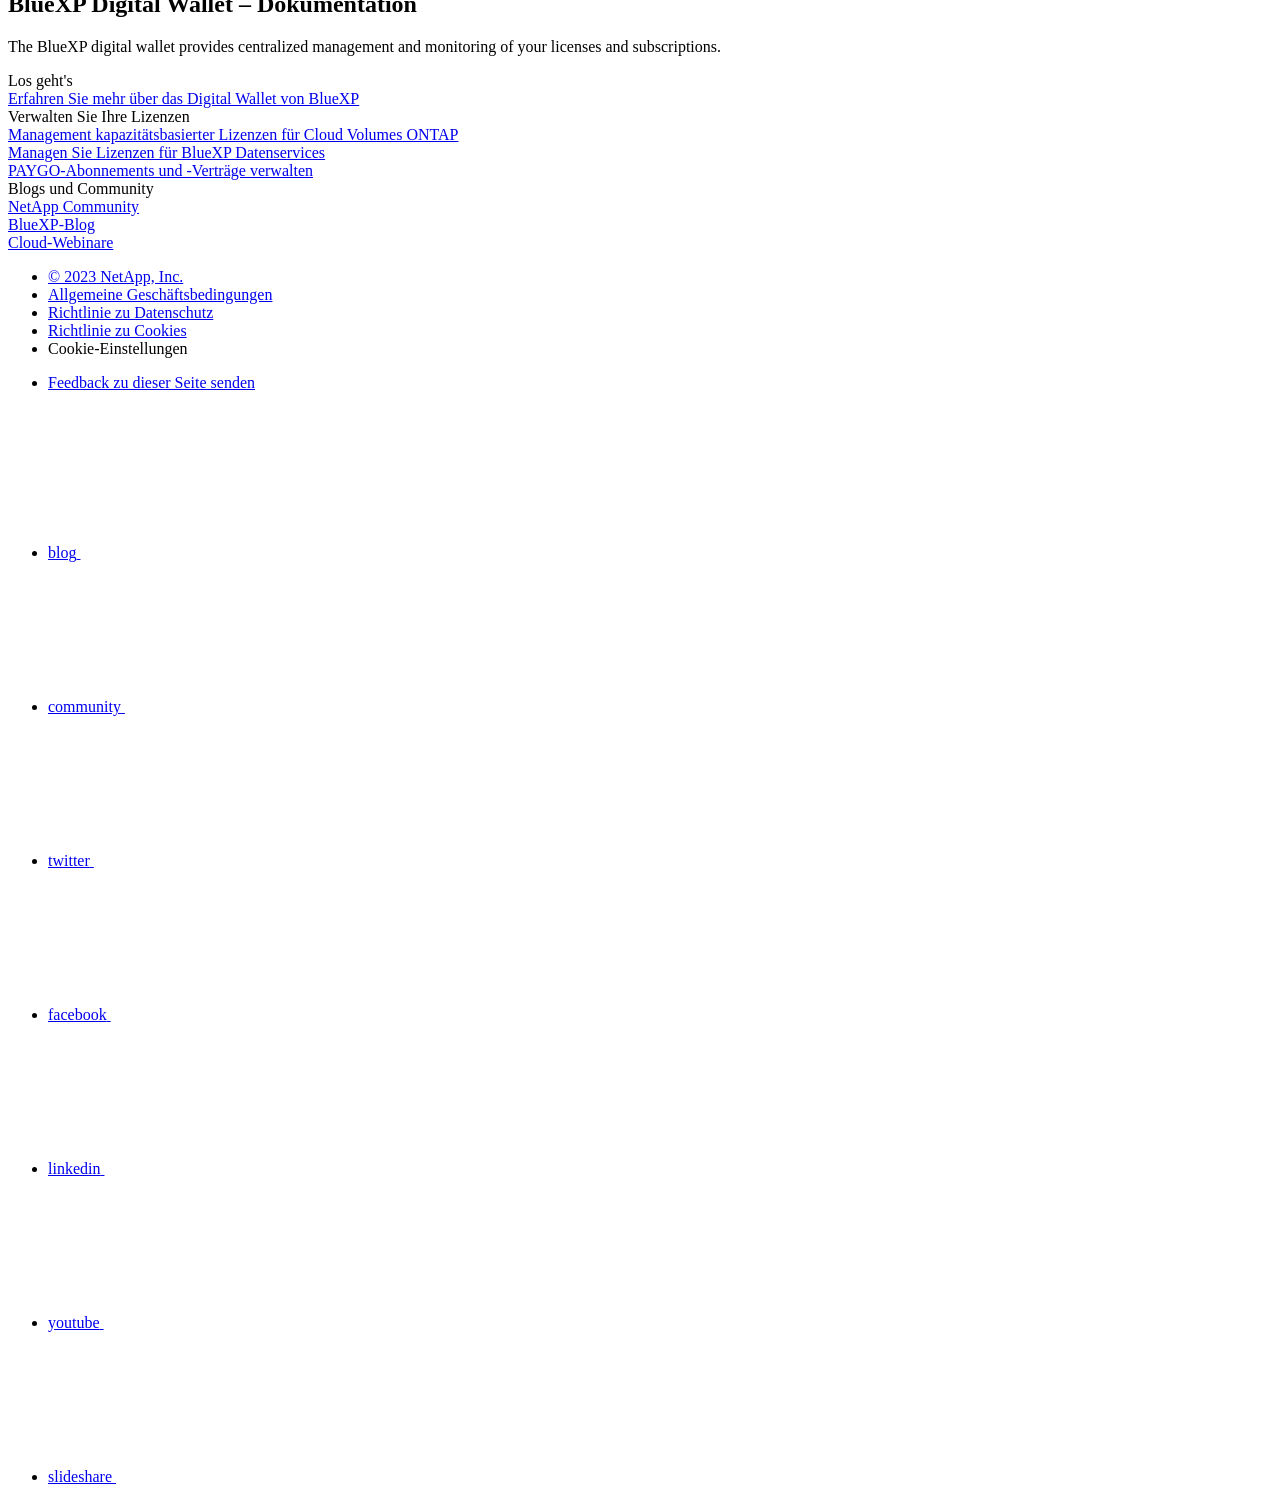
==== commit 0d888816: "Built from 09e3dce NetAppDocs/netappdocs-build@ca78a47ec09843a3b6d03b39948ecf4240ae1aae" ====
--- a/index.html
+++ b/index.html
@@ -42,6 +42,7 @@
   <link rel="alternate" hreflang="zh-Hant" href="https://docs.netapp.com/zh-tw/bluexp-digital-wallet/" />
   <link rel="alternate" hreflang="es" href="https://docs.netapp.com/es-es/bluexp-digital-wallet/" />
   <link rel="alternate" hreflang="fr" href="https://docs.netapp.com/fr-fr/bluexp-digital-wallet/" />
+  <link rel="alternate" hreflang="it" href="https://docs.netapp.com/it-it/bluexp-digital-wallet/" />
   <link rel='stylesheet' href='/de-de/bluexp-digital-wallet/css/na-feature.css' type='text/css'><!-- Top level site integrations --><script>
     function addAdobeLaunch(adobeId) {
       var head = document.getElementsByTagName('head')[0];
@@ -176,7 +177,7 @@
   
   <!-- Start Page Toolbar -->
   
-  <div class="page-nav-toolbar"><div class="page-nav-contribute"><a target="_blank" href="https://github.com/NetAppDocs/bluexp-digital-wallet/issues/new?body=Page%3A%20[BlueXP Digital Wallet – Dokumentation](https://docs.netapp.com/de-de/bluexp-digital-wallet/index.html)&template=public-issue-template.md" class="page-nav-contribute-link" role="button"><img src="/de-de/bluexp-digital-wallet/images/discuss-sm.svg" alt="" class="github-icon" />Dokumentationsänderungen beantragen</a><a target="_blank" href="https://github.com/NetAppDocs/bluexp-digital-wallet/blob/main/index.adoc" class="page-nav-contribute-link" role="button"><img src="/de-de/bluexp-digital-wallet/images/edit-sm.svg" alt="" class="github-icon" />In GitHub bearbeiten</a><a target="_blank" href="https://docs.netapp.com/us-en/contribute/" class="page-nav-contribute-link"  ><img src="/de-de/bluexp-digital-wallet/images/article-sm.svg" alt="" class="github-icon" />Leitfaden für Beitragende</a></div>
+  <div class="page-nav-toolbar"><div class="page-nav-contribute"><a target="_blank" href="https://github.com/NetAppDocs/bluexp-digital-wallet.de-de/issues/new?template=new-from-page.yml&page-url=https://docs.netapp.com/de-de/bluexp-digital-wallet/index.html&page-title=BlueXP Digital Wallet – Dokumentation" class="page-nav-contribute-link" role="button"><img src="/de-de/bluexp-digital-wallet/images/discuss-sm.svg" alt="" class="github-icon" />Dokumentationsänderungen beantragen</a><a target="_blank" href="https://github.com/NetAppDocs/bluexp-digital-wallet/blob/main/index.adoc" class="page-nav-contribute-link" role="button"><img src="/de-de/bluexp-digital-wallet/images/edit-sm.svg" alt="" class="github-icon" />In GitHub bearbeiten</a><a target="_blank" href="https://docs.netapp.com/us-en/contribute/" class="page-nav-contribute-link"  ><img src="/de-de/bluexp-digital-wallet/images/article-sm.svg" alt="" class="github-icon" />Leitfaden für Beitragende</a></div>
     <div class="page-nav-container">
       <nav class="page-nav-fixed">
         <div class="page-nav-title">AUF DIESER SEITE</div>
@@ -269,8 +270,8 @@
           data-did-you-mean="Nach {suggestion} suchen."
           data-no-results-found-did-you-mean="Keine Ergebnisse für {query} gefunden. Meinten Sie {suggestion}?"
           data-results-found="{hitCount} Ergebnisse gefunden"
-          data-error-message="We're sorry, an issue occurred when fetching your results. Please try again."
-          data-error-reset="Reset Search"
+          data-error-message="Beim Abrufen Ihrer Ergebnisse ist leider ein Problem aufgetreten. Bitte versuchen Sie es erneut."
+          data-error-reset="Suche zurücksetzen"
           data-sk-es-pf-indexes=""
           data-flavor=""></div>
           <button class="n-property-bar__search-toggle-button" type="button">
@@ -311,8 +312,11 @@
           <a href="https://docs.netapp.com/es-es/bluexp-digital-wallet/index.html" target="_self"><span translate="no" class="notranslate">Español</span></a>
         </li><li>
           <a href="https://docs.netapp.com/fr-fr/bluexp-digital-wallet/index.html" target="_self"><span translate="no" class="notranslate">Français</span></a>
+        </li><li>
+          <a href="https://docs.netapp.com/it-it/bluexp-digital-wallet/index.html" target="_self"><span translate="no" class="notranslate">Italiano</span></a>
         </li></ul>
-    </div><!-- End Language Selector -->
+    </div>
+    <!-- End Language Selector -->
 
     <div class="n-property-bar__cta"></div>
   </div>
@@ -574,11 +578,11 @@
         PAYGO-Abonnements und -Verträge verwalten
       </a></li><li 
       data-pdf-exists="true" 
-      data-pdf-filename="Management von Keystone Flex Abonnements"
+      data-pdf-filename="Management der Keystone Subscription Services"
       data-li-level="2#" 
       class=" "
     ><a class="na-navbar-padding" href="/de-de/bluexp-digital-wallet/task-manage-keystone.html">
-        Management von Keystone Flex Abonnements
+        Management der Keystone Subscription Services
       </a></li><li 
       data-pdf-exists="true" 
       data-pdf-filename="Management von Lizenzen für On-Premises-ONTAP-Cluster"
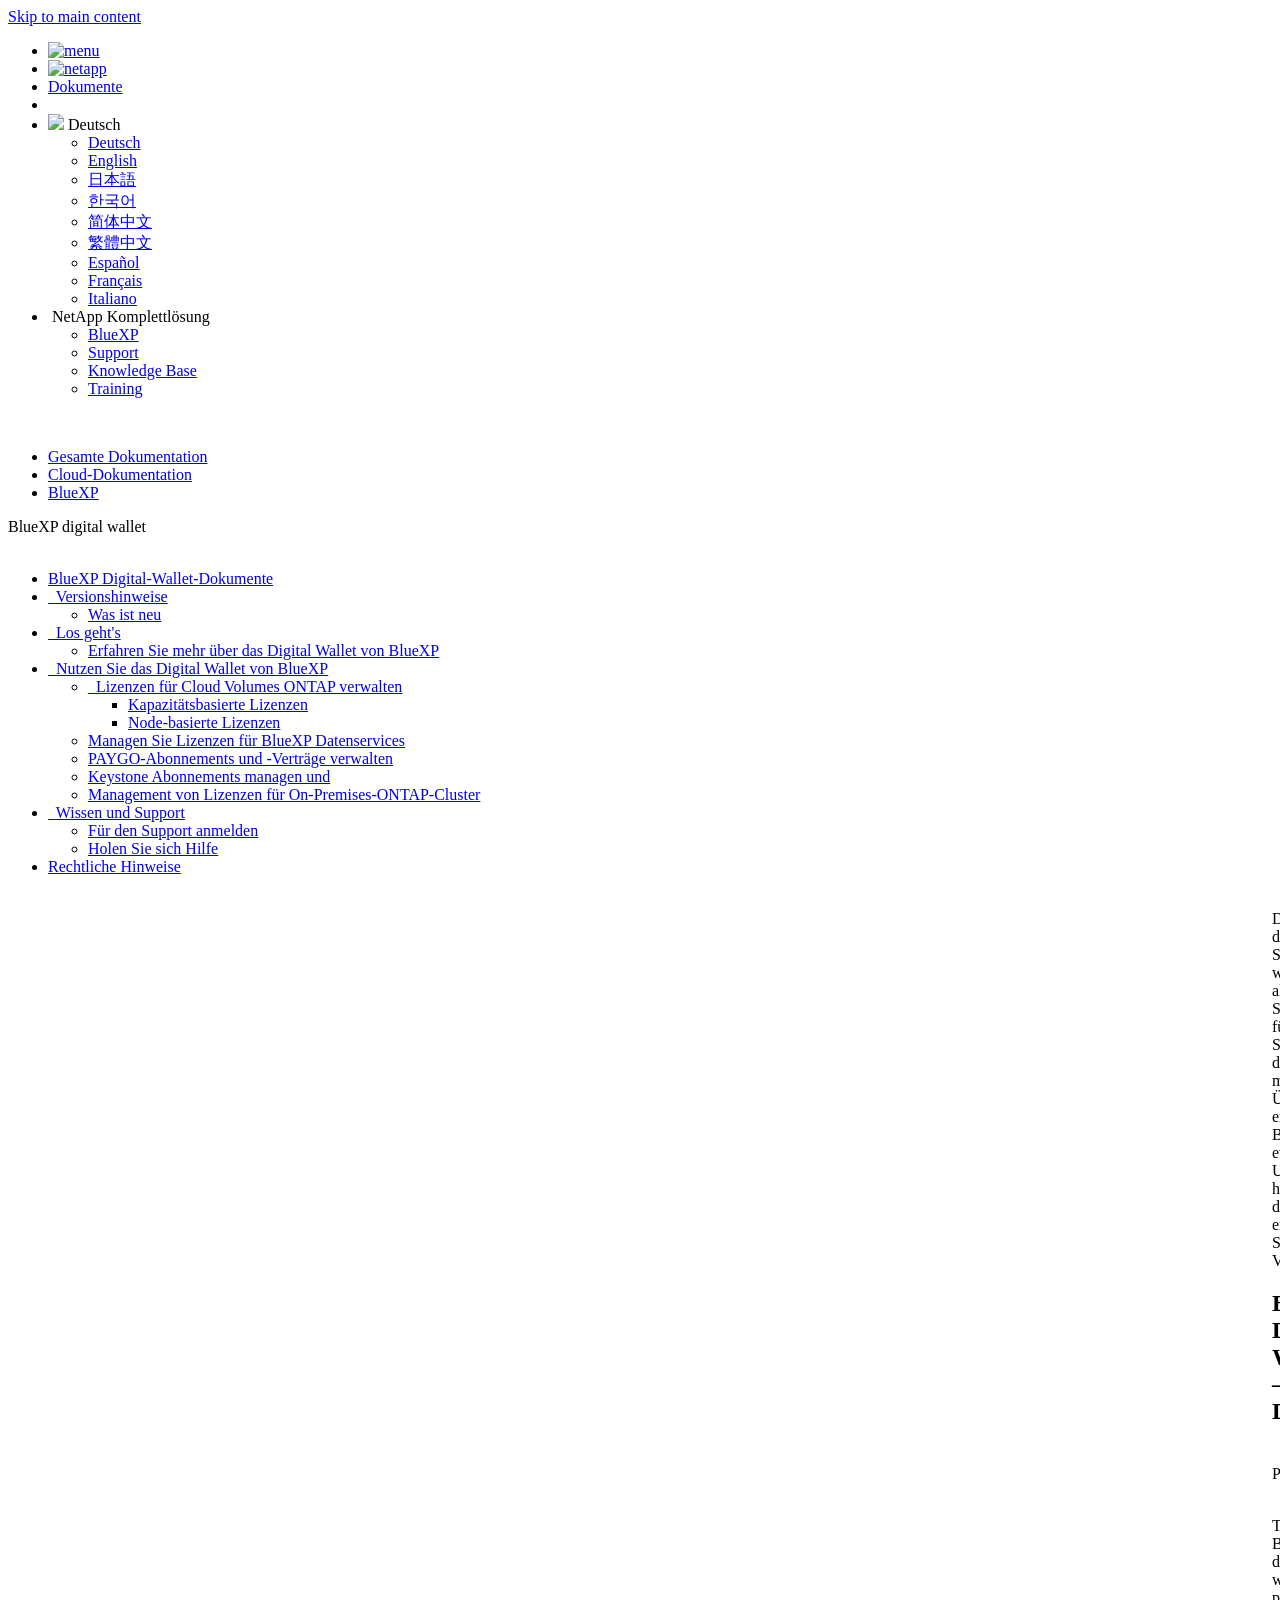
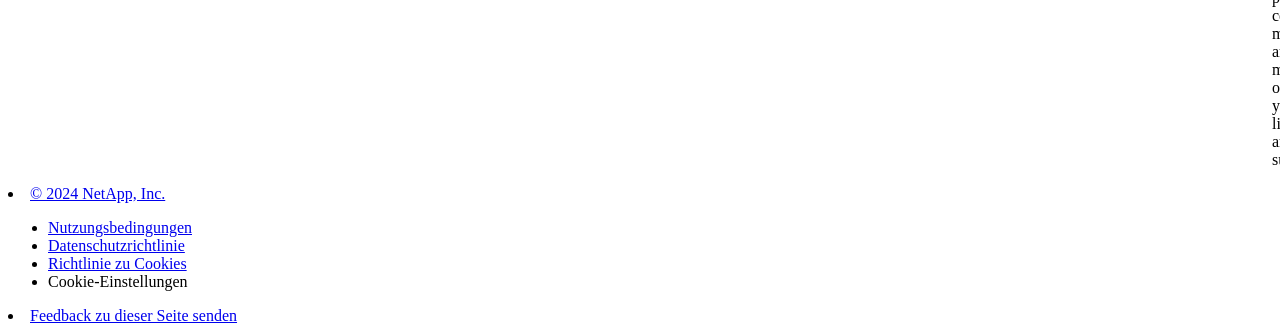
==== commit a515ece8: "Built from 4f8fc67 NetAppDocs/netappdocs-build@b78b65c3d71277b9e246d7046c70cc524d041651" ====
--- a/index.html
+++ b/index.html
@@ -22,15 +22,13 @@
 
   <!-- RSS Feed --><link rel="alternate" type="application/rss+xml" title="NetApp Documentation" href="/de-de/bluexp-digital-wallet/feed.xml"><!-- CSS Definitions: NetApp CSS should be defined after generic css -->
 
-  <!-- Elastic Search -->
-  <link rel="stylesheet" href="//cdn.jsdelivr.net/searchkit/0.10.0/theme.css">
 
   <!-- Combined CSS -->
-  <link rel="stylesheet" type="text/css" href="/de-de/bluexp-digital-wallet/css/netappdocs.css">
-
-  
-  <link rel="stylesheet" href="/de-de/bluexp-digital-wallet/css/landing-page.css" type="text/css">
-  <link rel="stylesheet" href="/de-de/bluexp-digital-wallet/css/tabbed-blocks.css" type="text/css">
+  <link rel="stylesheet" type="text/css" href="/de-de/bluexp-digital-wallet/css/ie-netappdocs.css">
+
+  
+  <link rel="stylesheet" href="/de-de/bluexp-digital-wallet/css/ie-landing-page.css" type="text/css">
+  <link rel="stylesheet" href="/de-de/bluexp-digital-wallet/css/ie-tabbed-blocks.css" type="text/css">
   <!-- Canonical url -->
   <link rel="canonical" href="https://docs.netapp.com/de-de/bluexp-digital-wallet/" />
   <link rel="alternate" hreflang="x-default" href="https://docs.netapp.com/us-en/bluexp-digital-wallet/" />
@@ -43,114 +41,48 @@
   <link rel="alternate" hreflang="es" href="https://docs.netapp.com/es-es/bluexp-digital-wallet/" />
   <link rel="alternate" hreflang="fr" href="https://docs.netapp.com/fr-fr/bluexp-digital-wallet/" />
   <link rel="alternate" hreflang="it" href="https://docs.netapp.com/it-it/bluexp-digital-wallet/" />
-  <link rel='stylesheet' href='/de-de/bluexp-digital-wallet/css/na-feature.css' type='text/css'><!-- Top level site integrations --><script>
-    function addAdobeLaunch(adobeId) {
-      var head = document.getElementsByTagName('head')[0];
-      var adobe = document.createElement("script");
-      adobe.type = "text/plain";
-      adobe.className = "optanon-category-C0002";
-      adobe.src = "//assets.adobedtm.com/60287eadf1ee/c284da483c83/"+adobeId+".min.js";
-      head.appendChild(adobe);
-    }
-
-    function addGoogleAnalytics(gtagId) {
-      var google = document.createElement("script");
-      google.type = "text/plain";
-      google.className = "optanon-category-C0002";
-      google.src = "https://www.googletagmanager.com/gtag/js?id="+gtagId;
-      var head = document.getElementsByTagName('head')[0];
-      head.appendChild(google);
-
-      window.dataLayer = window.dataLayer || [];
-      function gtag(){dataLayer.push(arguments);}
-      gtag('js', new Date());
-      gtag('config', gtagId);
-    }
-
-    function addConsent(consentId) {
-      var head = document.getElementsByTagName('head')[0];
-      var onetrustConsent = document.createElement("script");
-      onetrustConsent.type = "text/javascript";
-      onetrustConsent.src = "https://cdn.cookielaw.org/consent/"+consentId+"/OtAutoBlock.js";
-      head.appendChild(onetrustConsent);
-
-      var onetrustScript = document.createElement("script");
-      onetrustScript.type = "text/javascript";
-      onetrustScript.src = "https://cdn.cookielaw.org/scripttemplates/otSDKStub.js";
-      onetrustScript.charset = "UTF-8";
-      onetrustScript.dataset.documentLanguage = "true";
-      onetrustScript.dataset.domainScript = consentId;
-      head.appendChild(onetrustScript);
-    }addConsent("72570c5c-fe30-465f-b0e0-b77f7fb4ae34");
-    addAdobeLaunch("launch-e9ff3acac59f");
-    addGoogleAnalytics("UA-81697994-3");function OptanonWrapper() { }
+  <!-- Top level site integrations -->
+<script type="text/javascript" src="https://cdn.cookielaw.org/consent/72570c5c-fe30-465f-b0e0-b77f7fb4ae34/OtAutoBlock.js"></script>
+    <script type="text/javascript" src="https://cdn.cookielaw.org/scripttemplates/otSDKStub.js" charset="UTF-8" data-document-language="true" data-domain-script="72570c5c-fe30-465f-b0e0-b77f7fb4ae34"></script>
+    <script type="text/javascript">function OptanonWrapper() { }</script>
+    <script type="text/plain" class="optanon-category-C0002" src="https://assets.adobedtm.com/60287eadf1ee/c284da483c83/launch-e9ff3acac59f.min.js"></script>
+    <script class="optanon-category-C0001">(function(w,d,s,l,i){w[l]=w[l]||[];w[l].push({'gtm.start':
+        new Date().getTime(),event:'gtm.js'});var f=d.getElementsByTagName(s)[0],
+        j=d.createElement(s),dl=l!='dataLayer'?'&l='+l:'';j.setAttributeNode(d.createAttribute('data-ot-ignore'));j.setAttribute('class','optanon-category-C0001');j.async=true;
+        j.src='https://www.googletagmanager.com/gtm.js?id='+i+dl+'';f.parentNode.insertBefore(j,f);
+        })(window,document,'script','dataLayer','GTM-MD73T9M');</script>
+
+  <script src="https://cdnjs.cloudflare.com/ajax/libs/jquery/2.1.4/jquery.min.js"></script>
+  
+  <script>
+    $(document).ready(function() {
+      const MASTHEAD_OFFSET = 65;
+      const SECTIONS = $("main h2, main h3");
+      // PAGE NAV - Init
+      if (SECTIONS.length == 0) {
+        // remove if there is no elements
+        /*
+        $("#ie-right-navbar").remove();
+        $("#ie-right-navbar-collapse").remove();
+        */
+      } else {
+        $(".page-nav-title").css('display', 'block');
+        for (var i = 0; i < SECTIONS.length; i++) {
+          var sectionId = $(SECTIONS[i]).attr('id');
+          var sectionName = $(SECTIONS[i]).text();
+          var subClass = $(SECTIONS[i]).is("h3") ? ' page-nav__sublink' : '';
+          $("#page-menu").append('<li class="page-nav-item"><a href="#' + sectionId + '" class="page-nav__link' + subClass + '">' + sectionName + '</a></li>');
+        }
+      }
+    });
   </script>
-  <script src="https://cdnjs.cloudflare.com/ajax/libs/jquery/2.1.4/jquery.min.js"></script>
+  
   <script src="https://cdnjs.cloudflare.com/ajax/libs/jquery-cookie/1.4.1/jquery.cookie.min.js"></script>
 
   <!-- Used for Product Family Page Sidebar Visibility --><!-- Used to import Promise for IE. Required for SearchKit -->
-  <script src="https://cdnjs.cloudflare.com/ajax/libs/bluebird/3.3.5/bluebird.min.js"></script><script src='/de-de/bluexp-digital-wallet/js/na-search.js'></script><script src='/de-de/bluexp-digital-wallet/js/na-pagenav.js'></script><script src='/de-de/bluexp-digital-wallet/js/na-utility.js'></script>
- <!--  
-  <link rel='stylesheet' href='/de-de/bluexp-digital-wallet/css/prism.css' type='text/css'>
-  <link rel='stylesheet' href='/de-de/bluexp-digital-wallet/css/prism-netapp.css' type='text/css'>
- -->
-
-  <!-- <script src='/de-de/bluexp-digital-wallet/js/na-utility.js'></script> -->
-  <script src='/de-de/bluexp-digital-wallet/js/clouddocs.js'></script>
-  <script src='/de-de/bluexp-digital-wallet/js/jquery.navgoco.min.js'></script>
-  <script src="https://maxcdn.bootstrapcdn.com/bootstrap/3.3.7/js/bootstrap.min.js" integrity="sha384-Tc5IQib027qvyjSMfHjOMaLkfuWVxZxUPnCJA7l2mCWNIpG9mGCD8wGNIcPD7Txa" crossorigin="anonymous"></script>
-  <!-- <script src='/de-de/bluexp-digital-wallet/js/toc.js'></script> -->
-  <!-- <script src='/de-de/bluexp-digital-wallet/js/customscripts.js'></script> --><script>
-      $(document).ready(function() {
-          
-          var collapseOnInit = true;
-          
-
-          var navSettings = {
-              "caretHtml": '',
-              "accordion": collapseOnInit,
-              "openClass": 'active', // open
-              "save": false, // leave false or nav highlighting doesn't work right
-              "cookie": {
-                  "name": 'navgoco',
-                  "expires": false,
-                  "path": '/'
-              },
-              "slide": {
-                  "duration": 400,
-                  "easing": 'swing'
-              }
-          };
-
-          // Initialize navgoco with default options
-          $("#mysidebar").navgoco(navSettings);
-          
-
-          $("#collapseAll").click(function(e) {
-              e.preventDefault();
-              $("#mysidebar").navgoco('toggle', false);
-          });
-
-          $("#expandAll").click(function(e) {
-              e.preventDefault();
-              $("#mysidebar").navgoco('toggle', true);
-          });
-
-          $(".sidebar-nav-container").on("scroll", function() {
-            $.cookie("sidebarScroll", $(".sidebar-nav-container").scrollTop(), {
-              path    : "/de-de/bluexp-digital-wallet"  
-            });
-          });
-          $(function() {
-            if ($.cookie("sidebarScroll")) {
-              $(".sidebar-nav-container").scrollTop($.cookie("sidebarScroll"));
-            }
-          });
-
-      });
-
-  </script>
-  <script>
+  <script src="https://cdnjs.cloudflare.com/ajax/libs/bluebird/3.3.5/bluebird.min.js"></script><script src='/de-de/bluexp-digital-wallet/js/na-search.js'></script><script src='/de-de/bluexp-digital-wallet/js/ie-clouddocs.js'></script>
+  <script src="https://maxcdn.bootstrapcdn.com/bootstrap/3.3.7/js/bootstrap.min.js" integrity="sha384-Tc5IQib027qvyjSMfHjOMaLkfuWVxZxUPnCJA7l2mCWNIpG9mGCD8wGNIcPD7Txa" crossorigin="anonymous"></script><script>
+    /*
       $(document).ready(function() {
           $("#tg-sb-link").click(function() {
               $("#tg-sb-sidebar").toggle();
@@ -160,194 +92,565 @@
               $("#tg-sb-icon").toggleClass('fa-toggle-off');
           });
       });
+      */
   </script>
   <script src='/de-de/bluexp-digital-wallet/js/custom-dropdown.js'></script>
   <script src='/de-de/bluexp-digital-wallet/js/FileSaver.min.js'></script>
   <script src='/de-de/bluexp-digital-wallet/js/jszip-utils.min.js'></script>
-  <script src='/de-de/bluexp-digital-wallet/js/jszip.min.js'></script>
-  <!-- <script src='/de-de/bluexp-digital-wallet/js/pdf-ux.js'></script> -->
-</head>
+  <script src='/de-de/bluexp-digital-wallet/js/jszip.min.js'></script><script src='/de-de/bluexp-digital-wallet/js/ie-pdf-ux.js'></script></head>
 
 
   <body class role="document" data-flavor="">
-    <div id="page" class="n-off-canvas-menu">
-      <div class="n-off-canvas-menu__menu"><!--TODO: Add offcanvas code --></div>
-      <div class="n-off-canvas-menu__content-wrap">
-        <header class="site-header" id="banner">
-  
-  <!-- Start Page Toolbar -->
-  
-  <div class="page-nav-toolbar"><div class="page-nav-contribute"><a target="_blank" href="https://github.com/NetAppDocs/bluexp-digital-wallet.de-de/issues/new?template=new-from-page.yml&page-url=https://docs.netapp.com/de-de/bluexp-digital-wallet/index.html&page-title=BlueXP Digital Wallet – Dokumentation" class="page-nav-contribute-link" role="button"><img src="/de-de/bluexp-digital-wallet/images/discuss-sm.svg" alt="" class="github-icon" />Dokumentationsänderungen beantragen</a><a target="_blank" href="https://github.com/NetAppDocs/bluexp-digital-wallet/blob/main/index.adoc" class="page-nav-contribute-link" role="button"><img src="/de-de/bluexp-digital-wallet/images/edit-sm.svg" alt="" class="github-icon" />In GitHub bearbeiten</a><a target="_blank" href="https://docs.netapp.com/us-en/contribute/" class="page-nav-contribute-link"  ><img src="/de-de/bluexp-digital-wallet/images/article-sm.svg" alt="" class="github-icon" />Leitfaden für Beitragende</a></div>
-    <div class="page-nav-container">
-      <nav class="page-nav-fixed">
-        <div class="page-nav-title">AUF DIESER SEITE</div>
-        <div class="page-nav-links">
-          <ul class="page-nav-inner" id="page-menu"></ul>
-        </div>
-      </nav>
-    </div>
-  </div>
-  
-  
-  <!-- Start top_hat -->
-  <div class="n-top-hat">
-    <div class="n-container">
-      <div class="n-top-hat__cross-property-nav">
-        <ul class="n-top-hat__list">
-          <li class="n-top-hat__list-item">
-            <a href="https://www.netapp.com/products-a-z/" class="n-top-hat__link">Produkt und Lösungen</a>
-          </li>
-          <li class="n-top-hat__list-item">
-            <a href="https://www.netapp.com/support-and-training/netapp-university/" class="n-top-hat__link">Support und Schulung</a>
-          </li>
-          <li class="n-top-hat__list-item">
-            <a href="https://cloud.netapp.com" class="n-top-hat__link">Cloud Central</a>
-          </li>
-          <li class="n-top-hat__list-item">
-            <a href="https://community.netapp.com/" class="n-top-hat__link">Community</a>
-          </li>
-          <li class="n-top-hat__list-item">
-            <a href="https://blog.netapp.com/" class="n-top-hat__link">Blog</a>
-          </li>
-          <li class="n-top-hat__list-item">
-            <a href="https://customers.netapp.com/en/" class="n-top-hat__link">Kundenberichte</a>
-          </li>
-        </ul>
-      </div>
-      <div class="n-top-hat__utils">
-        <ul class="n-top-hat__list">
-          <li class="n-top-hat__list-item">
-            <a href="https://www.netapp.com/company/contact-us/" target="_self" class="n-top-hat__link" data-ntap-ui="contact-us">Kontakt</a>
-          </li>
-        </ul>
-      </div>
-    </div>
-  </div>
-  <!-- End top_hat -->
-
-  <!-- Start property bar -->
-  <style>
-    .n-property-navigation-bar__menus--desktop-experience .n-menu--mega__default-content__heading span {
-    color: #34B0FF;
-    }
-  </style>
-  <div class="n-property-bar " data-ntap-ui="sticky-nav">
-    <div class="n-property-bar__inner-wrap">
-      <div class="n-property-bar__menu-toggle">
-        <a href="#" class="n-property-bar__menu-toggle-link">
-          <span class="n-property-bar__menu-toggle-text">Menu</span>
-          <svg class="n-icon-bars n-property-bar__menu-toggle-icon" aria-labelledby="title">
-            <title>bars</title>
-            <use xlink:href="/de-de/bluexp-digital-wallet/images/sprite.svg#bars"></use>
-          </svg>
-        </a>
-      </div>
-      <div class="n-property-bar__property-mark ">
-        <a href="https://www.netapp.com" class="n-property-bar__property-link">
-          <div class="n-property-bar__logo">
-            <svg class="n-icon-netapp-mark n-icon-netapp-mark n-property-bar__netapp-mark-icon" aria-labelledby="title">
-              <title>netapp-mark</title>
-              <use xlink:href="/de-de/bluexp-digital-wallet/images/sprite.svg#netapp-mark"></use>
-            </svg>
-            <svg class="n-icon-netapp-logo n-property-bar__logo-svg" aria-labelledby="title">
-              <title>netapp-logo</title>
-              <use xlink:href="/de-de/bluexp-digital-wallet/images/sprite.svg#netapp-logo"></use>
-            </svg>
-          </div>
-        </a>
-      </div>
-
-      
-      
-      
-      <div class="search-property-bar">
-        <div id="search-demo-container" class="searchbox n-property-bar__search">
-          <div id="react-search" 
-          data-search-html="/de-de/bluexp-digital-wallet/search.html"
-          data-type="widget" 
-          data-placeholder="Dokumentation durchsuchen"
-          data-no-results-found="Keine Ergebnisse für {query} gefunden"
-          data-did-you-mean="Nach {suggestion} suchen."
-          data-no-results-found-did-you-mean="Keine Ergebnisse für {query} gefunden. Meinten Sie {suggestion}?"
-          data-results-found="{hitCount} Ergebnisse gefunden"
-          data-error-message="Beim Abrufen Ihrer Ergebnisse ist leider ein Problem aufgetreten. Bitte versuchen Sie es erneut."
-          data-error-reset="Suche zurücksetzen"
-          data-sk-es-pf-indexes=""
-          data-flavor=""></div>
-          <button class="n-property-bar__search-toggle-button" type="button">
-            <svg class="n-icon-search n-property-bar__search-toggle-button-icon" aria-labelledby="title">
-              <title>search</title>
-              <use xmlns:xlink="http://www.w3.org/1999/xlink" xlink:href="/de-de/bluexp-digital-wallet/images/sprite.svg#search"></use>
-            </svg>
-          </button>
-        </div>
-      </div>
-      
-    </div>
-  </div>
-  <div class="n-property-bar__toolbar">
-    <!-- Start Language Selector --><div id="language-dropdown" class="custom-dropdown custom-dropdown-lang">
-      <div class="custom-dropdown-select custom-dropdown-select-lang">
-      <span class="lang-name">Deutsch</span>
-          <svg class="n-globe__icon" aria-labelledby="title">
-            <title>globe</title>
-            <use xmlns:xlink="http://www.w3.org/1999/xlink" xlink:href="/de-de/bluexp-digital-wallet/images/sprite.svg#globe"></use>
-          </svg>
-        </button>
-      </div>
-
-      <ul class="custom-dropdown-menu"><li>
-          <a href="https://docs.netapp.com/de-de/bluexp-digital-wallet/index.html" target="_self"><span translate="no" class="notranslate">Deutsch</span></a>
-        </li><li>
-          <a href="https://docs.netapp.com/us-en/bluexp-digital-wallet/index.html" target="_self"><span translate="no" class="notranslate">English</span></a>
-        </li><li>
-          <a href="https://docs.netapp.com/ja-jp/bluexp-digital-wallet/index.html" target="_self"><span translate="no" class="notranslate">日本語</span></a>
-        </li><li>
-          <a href="https://docs.netapp.com/ko-kr/bluexp-digital-wallet/index.html" target="_self"><span translate="no" class="notranslate">한국어</span></a>
-        </li><li>
-          <a href="https://docs.netapp.com/zh-cn/bluexp-digital-wallet/index.html" target="_self"><span translate="no" class="notranslate">简体中文</span></a>
-        </li><li>
-          <a href="https://docs.netapp.com/zh-tw/bluexp-digital-wallet/index.html" target="_self"><span translate="no" class="notranslate">繁體中文</span></a>
-        </li><li>
-          <a href="https://docs.netapp.com/es-es/bluexp-digital-wallet/index.html" target="_self"><span translate="no" class="notranslate">Español</span></a>
-        </li><li>
-          <a href="https://docs.netapp.com/fr-fr/bluexp-digital-wallet/index.html" target="_self"><span translate="no" class="notranslate">Français</span></a>
-        </li><li>
-          <a href="https://docs.netapp.com/it-it/bluexp-digital-wallet/index.html" target="_self"><span translate="no" class="notranslate">Italiano</span></a>
-        </li></ul>
-    </div>
-    <!-- End Language Selector -->
-
-    <div class="n-property-bar__cta"></div>
-  </div>
-  <!-- End property bar -->
-</header>
-
+    <div class="skip-to-main">
+      <a href="#main" >Skip to main content</a>
+    </div><noscript><iframe src="https://www.googletagmanager.com/ns.html?id=GTM-MD73T9M"
+      height="0" width="0" style="display:none;visibility:hidden"></iframe></noscript><div id="page" class="">
+      <div id="ie-phone-menu" class=""></div>
+      <div id="ie-content-wrap" class="">
+        <nav id="ie-new-header">
+    <ul>
+        <li id="ie-phone-menu-button">
+            <a href="#">
+                <image id="" src="/de-de/bluexp-digital-wallet/images/hamburger.svg" alt="menu" />
+            </a>
+        </li>
+
+        <li>
+            <a href="https://www.netapp.com/de/index.aspx">
+                <image id="ie-header-logo" src="/de-de/bluexp-digital-wallet/images/netapp_logo.svg" alt="netapp" />
+            </a>
+        </li>
+        <li id="ie-header-docs">
+            <a href="https://www.netapp.com/de/support-and-training/documentation/">Dokumente</a>
+        </li>
+
+        <!-- Empty container to push header left with or without lang selector -->
+        <li id="empty-container" style="margin-left: auto">
+        </li>
+        <!-- Start Language Selector --><li id="ie-language-dropdown">
+            <div id="language-dropdown" class="custom-dropdown custom-dropdown-lang">
+                <div class="custom-dropdown-select custom-dropdown-select-lang">
+                    <img src="/de-de/bluexp-digital-wallet/images/language_white_24dp.svg" class="n-globe__icon" />
+                    <span class="lang-name">Deutsch</span>
+                    <img src="/de-de/bluexp-digital-wallet/images/dropdown-arrow.svg" alt="" class="custom-icon chevrondown header invisible" />
+                    <img src="/de-de/bluexp-digital-wallet/images/dropdown-arrow.svg" alt="" class="custom-icon chevronup header" />
+                    </button>
+                </div>
+
+                <ul class="custom-dropdown-menu"><li>
+                        <a href="https://docs.netapp.com/de-de/bluexp-digital-wallet/index.html"
+                            target="_self"><span translate="no" class="notranslate">Deutsch</span></a>
+                    </li><li>
+                        <a href="https://docs.netapp.com/us-en/bluexp-digital-wallet/index.html"
+                            target="_self"><span translate="no" class="notranslate">English</span></a>
+                    </li><li>
+                        <a href="https://docs.netapp.com/ja-jp/bluexp-digital-wallet/index.html"
+                            target="_self"><span translate="no" class="notranslate">日本語</span></a>
+                    </li><li>
+                        <a href="https://docs.netapp.com/ko-kr/bluexp-digital-wallet/index.html"
+                            target="_self"><span translate="no" class="notranslate">한국어</span></a>
+                    </li><li>
+                        <a href="https://docs.netapp.com/zh-cn/bluexp-digital-wallet/index.html"
+                            target="_self"><span translate="no" class="notranslate">简体中文</span></a>
+                    </li><li>
+                        <a href="https://docs.netapp.com/zh-tw/bluexp-digital-wallet/index.html"
+                            target="_self"><span translate="no" class="notranslate">繁體中文</span></a>
+                    </li><li>
+                        <a href="https://docs.netapp.com/es-es/bluexp-digital-wallet/index.html"
+                            target="_self"><span translate="no" class="notranslate">Español</span></a>
+                    </li><li>
+                        <a href="https://docs.netapp.com/fr-fr/bluexp-digital-wallet/index.html"
+                            target="_self"><span translate="no" class="notranslate">Français</span></a>
+                    </li><li>
+                        <a href="https://docs.netapp.com/it-it/bluexp-digital-wallet/index.html"
+                            target="_self"><span translate="no" class="notranslate">Italiano</span></a>
+                    </li></ul>
+            </div>
+            </li>
+        <!-- End Language Selector -->
+
+
+        <li id="ie-allnetapp">
+            <div id="allnetapp-dropdown" class="custom-dropdown custom-dropdown-allnetapp">
+                <div class="custom-dropdown-select custom-dropdown-select-allnetapp">
+                    <img src="/de-de/bluexp-digital-wallet/images/apps_white_24dp.svg" alt="" class="allnetapp-icon" />
+                    <span class="allnetapp-name">NetApp Komplettlösung</span>
+                    <img src="/de-de/bluexp-digital-wallet/images/dropdown-arrow.svg" alt="" class="custom-icon chevrondown header invisible" />
+                    <img src="/de-de/bluexp-digital-wallet/images/dropdown-arrow.svg" alt="" class="custom-icon chevronup header" />
+                    </button>
+                </div>
+
+                <ul class="custom-dropdown-menu allnetapp-dropdown">
+                    <li>
+                        <a href="https://bluexp.netapp.com/de/"
+                            target="_self"><span translate="no" class="notranslate">BlueXP</span></a>
+                    </li>
+                    <li>
+                        <a href="https://mysupport.netapp.com/site/"
+                            target="_self"><span translate="no" class="notranslate">Support</span></a>
+                    </li>
+                    <li>
+                        <a href="https://kb.netapp.com/"
+                            target="_self"><span translate="no" class="notranslate">Knowledge Base</span></a>
+                    </li>
+                    <li>
+                        <a href="https://www.netapp.com/de/support-and-training/netapp-learning-services/"
+                            target="_self"><span translate="no" class="notranslate">Training</span></a>
+                    </li>
+                </ul>
+            </div>
+
+        </li>
+
+    </ul>
+</nav>
 
         <main id="n-main-content" class="n-main-content">
           <!-- Start Documentation Content -->
 <div class="ie-main">
-  <!-- Sidebar Column -->
-  
-  <div class="col-md-3" id="sidebar-height">
-      <button id="btn-sidebar-collapse" onclick="hideSidebar()"><img src="/de-de/bluexp-digital-wallet/images/collapse.png" alt="Navigationsbereich reduzieren"></button>
-      <div class="n-pdf-header">
-  <a id="toggleButtonPdf" class="n-pdf-button" type="button">
-    <img src="/de-de/bluexp-digital-wallet/images/pdf.png" alt="" width="16" height="16"/>verfügbare PDFs<span>
-    </span>
-  </a>
+
+<div id="ie-new-sidebar-collapse" style="display: none">
+    <img id="sidebar-expand" class="ie-searchbox-icon" src="/de-de/bluexp-digital-wallet/images/double_arrow.svg" alt="" />
 </div>
-<div class="n-pdf-body-container">
-  <ul id="toggleContainerPdf" class="n-pdf-body" style="display:none;"><li class="pdf-ux-container">
+<div id="ie-new-sidebar">
+    <div id="ie-product-identity-lockup">
+        <div id="sidebar-collapse" class="">
+            <img src="/de-de/bluexp-digital-wallet/images/double_arrow.svg" alt="" />
+        </div>
+        <div id="ie-breadcrumb" class="">
+  <ul class="ie-breadcrumb">
+    <li class="">
+      <a href="https://docs.netapp.com">Gesamte Dokumentation</a>
+    </li>
+    
+    
+    <li class="">
+      <a href="https://docs.netapp.com/us-en/cloud/">Cloud-Dokumentation</a>
+    </li>
+    
+
+    
+    <li class="">
+      <a href="https://docs.netapp.com/de-de/bluexp-family/">
+        BlueXP
+      </a>
+    </li>
+    
+  </ul>
+  
+  <div class="ie-product-name" >
+    <!--<a href="/de-de/bluexp-digital-wallet/">-->
+      BlueXP digital wallet
+    <!--</a>-->
+  </div>
+</div>
+
+            
+
         
         
+
+<div id="ie-searchbox" class="ie-searchbox-sidebar ">
+    <img class="ie-searchbox-icon" src="/de-de/bluexp-digital-wallet/images/loupe.svg" alt=""/>
+    <div id="react-search" 
+        data-search-html="/de-de/bluexp-digital-wallet/search.html" 
+        data-type="widget"
+        data-placeholder="Dokumentation durchsuchen"
+        data-no-results-found="Keine Ergebnisse gefunden für {query}"
+        data-did-you-mean="Suchen Sie nach {suggestion}."
+        data-no-results-found-did-you-mean="Es wurden keine Ergebnisse für {query} gefunden. Meinten Sie {suggestion}?"
+        data-results-found="{hitCount} Ergebnisse gefunden"
+        data-error-message="Es ist ein Fehler aufgetreten. Bitte versuchen Sie es erneut."
+        data-error-reset="Suche zurücksetzen"
+        data-sk-es-pf-indexes="" 
+        data-flavor="">
+    </div>
+</div>
         
-        <a target="_blank" href="/de-de/bluexp-digital-wallet/pdfs/fullsite-sidebar/BlueXP_Digital_Wallet___Dokumentation.pdf" >
-          <img src="/de-de/bluexp-digital-wallet/images/pdf.png" alt="" width="16" height="16"/>PDF dieser Dokumentationsseite</a>
+    </div>
+    <div id="ie-new-toc"><script>
+  let sidebarAccordion = true;
+
+  /* specific css rules for Mac */
+  if(navigator.platform.match('Mac') !== null) {
+    document.body.setAttribute('class', 'OSX');
+  }
+
+</script>
+
+<div id="ie-sidebar-container">
+  <ul id="ie-sidebar-list" ><li 
+      data-pdf-exists="true" 
+      data-pdf-filename="BlueXP Digital-Wallet-Dokumente"
+      data-li-level="1#" 
+      class="  ie-sidebar-selected    "
+      dale-page-url="/index.html" 
+      dale-entry-url="/index.html" 
+    ><a class="ie-sidebar-menuitem-1 " href="/de-de/bluexp-digital-wallet/index.html">
+        BlueXP Digital-Wallet-Dokumente
+      </a></li><li 
+      data-pdf-exists="true" 
+      data-pdf-filename="Versionshinweise"
+      data-li-level="1" 
+      class=" sidebar-folder    "
+      dale-page-url="/index.html" 
+      dale-entry-url="" 
+    ><a class="ie-sidebar-menuitem-1  ie-sidebar-button " href="#">
+        <img class="ie-sidebar-icon ie-sidebar-button open" src="/de-de/bluexp-digital-wallet/images/link_expand.svg" alt="" />
+        <img class="ie-sidebar-icon ie-sidebar-button close" src="/de-de/bluexp-digital-wallet/images/link_collapse.svg" alt="" />
+        <!--<div class="" style="display: inline;"> Versionshinweise</div>-->
+         Versionshinweise
+      </a>
+      <ul class="">
+        <li 
+      data-pdf-exists="true" 
+      data-pdf-filename="Was ist neu"
+      data-li-level="2#" 
+      class="   "
+      dale-page-url="/index.html" 
+      dale-entry-url="/whats-new.html" 
+    ><a class="ie-sidebar-menuitem-2 " href="/de-de/bluexp-digital-wallet/whats-new.html">
+        Was ist neu
+      </a></li></ul></li><li 
+      data-pdf-exists="true" 
+      data-pdf-filename="Los geht's"
+      data-li-level="1" 
+      class=" sidebar-folder    "
+      dale-page-url="/index.html" 
+      dale-entry-url="" 
+    ><a class="ie-sidebar-menuitem-1  ie-sidebar-button " href="#">
+        <img class="ie-sidebar-icon ie-sidebar-button open" src="/de-de/bluexp-digital-wallet/images/link_expand.svg" alt="" />
+        <img class="ie-sidebar-icon ie-sidebar-button close" src="/de-de/bluexp-digital-wallet/images/link_collapse.svg" alt="" />
+        <!--<div class="" style="display: inline;"> Los geht's</div>-->
+         Los geht's
+      </a>
+      <ul class="">
+        <li 
+      data-pdf-exists="true" 
+      data-pdf-filename="Erfahren Sie mehr über das Digital Wallet von BlueXP"
+      data-li-level="2#" 
+      class="   "
+      dale-page-url="/index.html" 
+      dale-entry-url="/concept-digital-wallet.html" 
+    ><a class="ie-sidebar-menuitem-2 " href="/de-de/bluexp-digital-wallet/concept-digital-wallet.html">
+        Erfahren Sie mehr über das Digital Wallet von BlueXP
+      </a></li></ul></li><li 
+      data-pdf-exists="true" 
+      data-pdf-filename="Nutzen Sie das Digital Wallet von BlueXP"
+      data-li-level="1" 
+      class=" sidebar-folder    "
+      dale-page-url="/index.html" 
+      dale-entry-url="" 
+    ><a class="ie-sidebar-menuitem-1  ie-sidebar-button " href="#">
+        <img class="ie-sidebar-icon ie-sidebar-button open" src="/de-de/bluexp-digital-wallet/images/link_expand.svg" alt="" />
+        <img class="ie-sidebar-icon ie-sidebar-button close" src="/de-de/bluexp-digital-wallet/images/link_collapse.svg" alt="" />
+        <!--<div class="" style="display: inline;"> Nutzen Sie das Digital Wallet von BlueXP</div>-->
+         Nutzen Sie das Digital Wallet von BlueXP
+      </a>
+      <ul class="">
+        <li 
+      data-pdf-exists="true" 
+      data-pdf-filename="Lizenzen für Cloud Volumes ONTAP verwalten"
+      data-li-level="2" 
+      class=" sidebar-folder    "
+      dale-page-url="/index.html" 
+      dale-entry-url="" 
+    ><a class="ie-sidebar-menuitem-2  ie-sidebar-button " href="#">
+        <img class="ie-sidebar-icon ie-sidebar-button open" src="/de-de/bluexp-digital-wallet/images/link_expand.svg" alt="" />
+        <img class="ie-sidebar-icon ie-sidebar-button close" src="/de-de/bluexp-digital-wallet/images/link_collapse.svg" alt="" />
+        <!--<div class="" style="display: inline;"> Lizenzen für Cloud Volumes ONTAP verwalten</div>-->
+         Lizenzen für Cloud Volumes ONTAP verwalten
+      </a>
+      <ul class="">
+        <li 
+      data-pdf-exists="true" 
+      data-pdf-filename="Kapazitätsbasierte Lizenzen"
+      data-li-level="3#" 
+      class="   "
+      dale-page-url="/index.html" 
+      dale-entry-url="/task-manage-capacity-licenses.html" 
+    ><a class="ie-sidebar-menuitem-3 " href="/de-de/bluexp-digital-wallet/task-manage-capacity-licenses.html">
+        Kapazitätsbasierte Lizenzen
+      </a></li><li 
+      data-pdf-exists="true" 
+      data-pdf-filename="Node-basierte Lizenzen"
+      data-li-level="3#" 
+      class="   "
+      dale-page-url="/index.html" 
+      dale-entry-url="/task-manage-node-based-licenses.html" 
+    ><a class="ie-sidebar-menuitem-3 " href="/de-de/bluexp-digital-wallet/task-manage-node-based-licenses.html">
+        Node-basierte Lizenzen
+      </a></li></ul></li><li 
+      data-pdf-exists="true" 
+      data-pdf-filename="Managen Sie Lizenzen für BlueXP Datenservices"
+      data-li-level="2#" 
+      class="   "
+      dale-page-url="/index.html" 
+      dale-entry-url="/task-manage-data-services-licenses.html" 
+    ><a class="ie-sidebar-menuitem-2 " href="/de-de/bluexp-digital-wallet/task-manage-data-services-licenses.html">
+        Managen Sie Lizenzen für BlueXP Datenservices
+      </a></li><li 
+      data-pdf-exists="true" 
+      data-pdf-filename="PAYGO-Abonnements und -Verträge verwalten"
+      data-li-level="2#" 
+      class="   "
+      dale-page-url="/index.html" 
+      dale-entry-url="/task-manage-subscriptions.html" 
+    ><a class="ie-sidebar-menuitem-2 " href="/de-de/bluexp-digital-wallet/task-manage-subscriptions.html">
+        PAYGO-Abonnements und -Verträge verwalten
+      </a></li><li 
+      data-pdf-exists="true" 
+      data-pdf-filename="Keystone Abonnements managen und"
+      data-li-level="2#" 
+      class="   "
+      dale-page-url="/index.html" 
+      dale-entry-url="/task-manage-keystone.html" 
+    ><a class="ie-sidebar-menuitem-2 " href="/de-de/bluexp-digital-wallet/task-manage-keystone.html">
+        Keystone Abonnements managen und
+      </a></li><li 
+      data-pdf-exists="true" 
+      data-pdf-filename="Management von Lizenzen für On-Premises-ONTAP-Cluster"
+      data-li-level="2#" 
+      class="   "
+      dale-page-url="/index.html" 
+      dale-entry-url="/task-manage-on-prem-clusters.html" 
+    ><a class="ie-sidebar-menuitem-2 " href="/de-de/bluexp-digital-wallet/task-manage-on-prem-clusters.html">
+        Management von Lizenzen für On-Premises-ONTAP-Cluster
+      </a></li></ul></li><li 
+      data-pdf-exists="true" 
+      data-pdf-filename="Wissen und Support"
+      data-li-level="1" 
+      class=" sidebar-folder    "
+      dale-page-url="/index.html" 
+      dale-entry-url="" 
+    ><a class="ie-sidebar-menuitem-1  ie-sidebar-button " href="#">
+        <img class="ie-sidebar-icon ie-sidebar-button open" src="/de-de/bluexp-digital-wallet/images/link_expand.svg" alt="" />
+        <img class="ie-sidebar-icon ie-sidebar-button close" src="/de-de/bluexp-digital-wallet/images/link_collapse.svg" alt="" />
+        <!--<div class="" style="display: inline;"> Wissen und Support</div>-->
+         Wissen und Support
+      </a>
+      <ul class="">
+        <li 
+      data-pdf-exists="true" 
+      data-pdf-filename="Für den Support anmelden"
+      data-li-level="2#" 
+      class="   "
+      dale-page-url="/index.html" 
+      dale-entry-url="/task-support-registration.html" 
+    ><a class="ie-sidebar-menuitem-2 " href="/de-de/bluexp-digital-wallet/task-support-registration.html">
+        Für den Support anmelden
+      </a></li><li 
+      data-pdf-exists="true" 
+      data-pdf-filename="Holen Sie sich Hilfe"
+      data-li-level="2#" 
+      class="   "
+      dale-page-url="/index.html" 
+      dale-entry-url="/task-get-help.html" 
+    ><a class="ie-sidebar-menuitem-2 " href="/de-de/bluexp-digital-wallet/task-get-help.html">
+        Holen Sie sich Hilfe
+      </a></li></ul></li><li 
+      data-pdf-exists="true" 
+      data-pdf-filename="Rechtliche Hinweise"
+      data-li-level="1#" 
+      class="   "
+      dale-page-url="/index.html" 
+      dale-entry-url="/legal-notices.html" 
+    ><a class="ie-sidebar-menuitem-1 " href="/de-de/bluexp-digital-wallet/legal-notices.html">
+        Rechtliche Hinweise
+      </a></li></ul>
+</div>
+<script>
+
+  $(".ie-sidebar-button").click(function (e) {
+    e.preventDefault();
+    e.stopPropagation();
+
+    expandedLI = $('li.ie-sidebar-expand')
+
+    const li = $(this).closest("li");
+
+    const parentsLI = $(li).parents('li');
+
+    expandedLI.map(element => {
+      if (sidebarAccordion && !li.hasClass('ie-sidebar-expand') && jQuery.inArray(expandedLI[element], parentsLI) == -1) {
+        $(expandedLI[element]).toggleClass('ie-sidebar-expand');
+        $(expandedLI[element]).children("ul").animate({ height: 'toggle' }, 400, function () {
+          $(li).children("ul").toggleClass('ie-sidebar-open');
+
+        })
+      }
+
+    })
+
+    $(li).toggleClass('ie-sidebar-expand');
+    $(li).children("ul").animate({ height: 'toggle' }, 400, function () {
+      $(li).children("ul").toggleClass('ie-sidebar-open');
+    })
+  });
+
+
+  
+    $("li.ie-sidebar-selected").parents('ul').toggleClass("ie-sidebar-open");
+    $("li.ie-sidebar-selected").toggleClass("ie-sidebar-expand")
+    $("ul.ie-sidebar-open").parent().toggleClass("ie-sidebar-expand");
+    $("li.ie-sidebar-selected").children('ul').toggleClass("ie-sidebar-open")
+  
+  
+</script>
+    </div>
+</div>
+<script>
+
+    
+    let sidebarScrollTopPosition = 0;
+    $("#ie-new-toc").on("scroll", function () {
+        if (sidebarScrollTopPosition == 0) {
+            $.cookie("sidebarScroll", $("#ie-new-toc").scrollTop(), {
+                path: "/de-de/bluexp-digital-wallet"
+            });
+        }
+
+        if ($("#ie-new-toc").scrollTop() > 0) {
+            $('#ie-product-identity-lockup').addClass('ie-addShadow');
+        } else {
+            $('#ie-product-identity-lockup').removeClass('ie-addShadow');
+        }
+    });
+
+    $(function () {
+        if ($.cookie("sidebarScroll")) {
+            $("#ie-new-toc").scrollTop($.cookie("sidebarScroll"));
+        }
+    });
+
+    function setSidebarBottom() {
+        const footerGap = PXinViewport($(".n-footer"));
+        document.getElementById("ie-new-sidebar").style.bottom = Math.max(0, footerGap) + "px";
+    }
+
+    window.onscroll = () => {
+        setSidebarBottom();
+    };
+
+    $("#sidebar-collapse").click(function (e) {
+        const sidebarWidth = $("#ie-new-sidebar").width() - $("#ie-new-sidebar-collapse").width();
+        e.preventDefault();
+        const width = $(".ie-content-pane").width();
+        const marginLeft = parseInt($(".ie-content-pane").css('marginLeft'));
+
+        if ($.cookie("sidebarScroll")) {
+            sidebarScrollTopPosition = $.cookie("sidebarScroll");
+        }
+
+        $("#ie-new-sidebar").animate({ width: 'toggle' }, 350, function () {
+            $("#ie-new-sidebar-collapse").show();
+            $("#ie-new-sidebar").removeClass("open")
+            $("#ie-new-sidebar").addClass("close")
+            $("#ie-new-sidebar").removeAttr("style")
+        });
+        $(".ie-content-pane").animate({ width: (width + sidebarWidth), marginLeft: (marginLeft - sidebarWidth) }, 350, function () {
+            resizeContent()
+        })
+
+    });
+    $("#sidebar-expand").click(function (e) {
+        const sidebarWidth = $("#ie-new-sidebar").width() - $("#ie-new-sidebar-collapse").width();
+        e.preventDefault();
+        const width = $(".ie-content-pane").width();
+        const marginLeft = parseInt($(".ie-content-pane").css('marginLeft'));
+
+        $("#ie-new-sidebar").animate({ width: 'toggle' }, 250, function () {
+            $('#ie-new-sidebar').css('display', 'flex');
+            $("#ie-new-sidebar-collapse").hide();
+            $("#ie-new-sidebar").removeClass("close")
+            $("#ie-new-sidebar").addClass("open")
+            setSidebarBottom();
+
+            if (sidebarScrollTopPosition != 0) {
+                $.cookie("sidebarScroll", sidebarScrollTopPosition, {
+                    path: "/de-de/bluexp-digital-wallet"
+                })
+                $("#ie-new-toc").scrollTop(sidebarScrollTopPosition);
+                sidebarScrollTopPosition = 0;
+            }
+        });
+        $(".ie-content-pane").animate({ width: (width - sidebarWidth), 'marginLeft': (marginLeft + sidebarWidth) }, 250, function () {
+            resizeContent()
+        })
+    });
+    function resizeContent() {
+        const sidebarWidth = $("#ie-new-sidebar").width() - $("#ie-new-sidebar-collapse").width();
+        const rightNavbarVisible =  $("#ie-right-navbar").css('display') && $("#ie-right-navbar").css('display') != 'none';
+        const sidebarVisible = $("#ie-new-sidebar").css('display') != 'none';
+        const rightNavbarWidth = $("#ie-right-navbar").width();
+        const rightNavbarCollapseWidth = $("#ie-right-navbar-collapse").width();
+        const rightNavbarCollapseVisible = $("#ie-right-navbar-collapse").css('display') && $("#ie-right-navbar-collapse").css('display') != 'none';
+        
+        if (rightNavbarVisible && sidebarVisible) {
+            $(".ie-content-pane").width(`calc(100% - ${sidebarWidth + rightNavbarWidth}px)`)
+            $(".ie-content-pane").css('marginLeft', `${sidebarWidth}px`)
+        } else if (sidebarVisible) {
+            $(".ie-content-pane").css('marginLeft', `${sidebarWidth}px`)
+            if (rightNavbarCollapseVisible) {
+                $(".ie-content-pane").width(`calc(100% - ${sidebarWidth + rightNavbarCollapseWidth}px)`)
+            } else {
+                $(".ie-content-pane").width(`calc(100% - ${$("#ie-new-sidebar").width()}px)`)
+            }
+
+        } else if (rightNavbarVisible) {
+            $(".ie-content-pane").css('marginLeft', `${$("#ie-new-sidebar-collapse").width()}px`)
+            $(".ie-content-pane").width(`calc(100% - ${rightNavbarWidth}px)`)
+        } else {
+            $(".ie-content-pane").css('marginLeft', `${$("#ie-new-sidebar-collapse").width()}px`)
+            if (rightNavbarCollapseVisible) {
+                $(".ie-content-pane").width(`calc(100% - ${rightNavbarCollapseWidth}px)`);
+            } else {
+                $(".ie-content-pane").width(`calc(100% - ${$("#ie-new-sidebar-collapse").width()}px) `);
+            }
+            
+        }
+    }
+    $(window).on("resize load", function () {
+        setSidebarBottom();
+        resizeContent()
+    });
+
+
+</script>
+
+<div class="ie-content-pane ie-component-detail-content ie-component-detail-content--show-code">
+    <!-- Begin of page container --><article class="page-content" id="main">
+      <!-- include utility.html -->
+      <div class="ie-info-disclaimer">
+  <span>
+    <div class="ie-info-disclaimer-container">
+      <div class="ie-info-disclaimer-icon">
+        <img src="/de-de/bluexp-digital-wallet/images/notification-icons.svg" class="luci-icon" alt="" />
+      </div>
+      <div class="ie-info-disclaimer-content">
+        <span> Die deutsche Sprachversion wurde als Serviceleistung für Sie durch maschinelle Übersetzung erstellt. Bei eventuellen Unstimmigkeiten hat die englische Sprachversion Vorrang. </span>
+      </div>
+      <div style="clear:both;"></div>
+    </div>
+  </span>
+</div><div class="ie-component-detail-heading-wrap landing">
+  <h1 class="ie-component-detail-heading">BlueXP Digital Wallet – Dokumentation</h1>
+  
+    <div id="pdf-control-container">
+        <div class="n-pdf-header">
+            <a id="toggleButtonPdf" class="n-pdf-button" type="button">
+                <img class="adobe-icon" src="/de-de/bluexp-digital-wallet/images/pdf-icon.png" alt="" width="16" height="16"/>PDFs<img src="/de-de/bluexp-digital-wallet/images/dropdown-arrow.svg" class="custom-icon" alt="" />
+            </a>
+        </div>
+        <div class="n-pdf-body-container">
+            <ul id="toggleContainerPdf" class="n-pdf-body" style="display:none;"><li class="pdf-ux-container">
+                    
+                    
+                    
+                    <a target="_blank" class="pdf-download-link" href="/de-de/bluexp-digital-wallet/pdfs/fullsite-sidebar/BlueXP_Digital_Wallet___Dokumentation.pdf" >
+                    <img src="/de-de/bluexp-digital-wallet/images/pdf-icon.png" alt="" width="16" height="16"/>PDF dieser Dokumentationssite</a>
     <ul class="subfolders" id="pdf-remove" style="display:none;"><li class="active"></li></ul>
   
-
-
 
 
 
@@ -357,12 +660,37 @@
           
           
           
-          <a target="_blank" 
+          <a target="_blank" class="pdf-download-link"
+            
+              href="/de-de/bluexp-digital-wallet/pdfs/sidebar/Versionshinweise.pdf" 
+            
+          >
+            <img src="/de-de/bluexp-digital-wallet/images/pdf-icon.png" alt="" width="16" height="16"/>
+            Versionshinweise
+          </a>
+          
+
+
+        </li>
+      </ul>
+    
+
+  
+
+
+
+    
+      <ul class="subfolders" style="display:none;">
+        <li class="pdf-ux-container">
+          
+          
+          
+          <a target="_blank" class="pdf-download-link"
             
               href="/de-de/bluexp-digital-wallet/pdfs/sidebar/Los_geht_s.pdf" 
             
           >
-            <img src="/de-de/bluexp-digital-wallet/images/pdf.png" alt="" width="16" height="16"/>
+            <img src="/de-de/bluexp-digital-wallet/images/pdf-icon.png" alt="" width="16" height="16"/>
             Los geht's
           </a>
           
@@ -382,12 +710,12 @@
           
           
           
-          <a target="_blank" 
+          <a target="_blank" class="pdf-download-link"
             
               href="/de-de/bluexp-digital-wallet/pdfs/sidebar/Nutzen_Sie_das_Digital_Wallet_von_BlueXP.pdf" 
             
           >
-            <img src="/de-de/bluexp-digital-wallet/images/pdf.png" alt="" width="16" height="16"/>
+            <img src="/de-de/bluexp-digital-wallet/images/pdf-icon.png" alt="" width="16" height="16"/>
             Nutzen Sie das Digital Wallet von BlueXP
           </a>
           
@@ -398,12 +726,12 @@
           
           
           
-          <a target="_blank" 
+          <a target="_blank" class="pdf-download-link"
             
               href="/de-de/bluexp-digital-wallet/pdfs/sidebar/Lizenzen_für_Cloud_Volumes_ONTAP_verwalten.pdf" 
             
           >
-            <img src="/de-de/bluexp-digital-wallet/images/pdf.png" alt="" width="16" height="16"/>
+            <img src="/de-de/bluexp-digital-wallet/images/pdf-icon.png" alt="" width="16" height="16"/>
             Lizenzen für Cloud Volumes ONTAP verwalten
           </a>
           
@@ -440,12 +768,12 @@
           
           
           
-          <a target="_blank" 
+          <a target="_blank" class="pdf-download-link"
             
               href="/de-de/bluexp-digital-wallet/pdfs/sidebar/Wissen_und_Support.pdf" 
             
           >
-            <img src="/de-de/bluexp-digital-wallet/images/pdf.png" alt="" width="16" height="16"/>
+            <img src="/de-de/bluexp-digital-wallet/images/pdf-icon.png" alt="" width="16" height="16"/>
             Wissen und Support
           </a>
           
@@ -462,11 +790,11 @@
 
 
 </li></ul>
-  <div class="zip-pdf-link-container" style="display: none;">   
-    <a href="#" id="zipPdf">
-      <img src="/de-de/bluexp-digital-wallet/images/pdf-zip.png" alt="" width="16" height="16"/>
-      <pre>Sammlung separater PDF-Dokumente<span class="zip-size"></span></pre>
-    </a><div id="zip-link-popup" class="hide">
+            <div class="zip-pdf-link-container" style="display: none;">   
+                <a href="#" id="zipPdf">
+                <img src="/de-de/bluexp-digital-wallet/images/pdf-zip.png" alt="" width="16" height="16"/>
+                <pre>Sammlung separater PDF-Dokumente<span class="zip-size"></span></pre>
+                </a><div id="zip-link-popup" class="hide">
     <div class="inner-modal">
         <div class="downloading-progress">
             <div class="spinner"></div>
@@ -490,320 +818,253 @@
         $("#zip-link-popup .download-complete").addClass("hide");
     });
 </script></div>
+        </div>
+    </div>        
+<script>
+$("#toggleContainerPdf li.active:last-child").parents('ul.subfolders').toggle('display');
+$("#toggleButtonPdf").on('click', function(e){ 
+    e.stopPropagation();
+    $("#toggleContainerPdf").toggle('display');
+    $(".n-pdf-body-container .zip-pdf-link-container").toggle('display');
+});
+
+//hide is by clicking outside pdfcontainer
+$(document).on('click', function (e) {
+    if ($('#toggleContainerPdf').is(':visible') && !$('.n-pdf-body-container').is(e.target) && !$('.n-pdf-body-container').has(e.target).length)  {
+        
+        $("#toggleContainerPdf").toggle('display');
+        $(".n-pdf-body-container .zip-pdf-link-container").toggle('display');
+        $("#toggleButtonPdf").removeClass("active");
+    }
+});
+</script>
+<script>
+    function getPdfLocation() {
+        const pdfLocation = window.scrollX + document.querySelector('#pdf-control-container').getBoundingClientRect().left
+        if (pdfLocation < 450) {
+            $(".n-pdf-body-container").addClass("block")
+        } else {
+            $(".n-pdf-body-container").removeClass("block")
+        }
+    
+    }
+    $( window ).on( "resize", function() {
+        getPdfLocation()
+} );
+</script>
+<script>
+    const pdfButtonWidth =  $(".n-pdf-header").width();
+    const pdfMenuWidth = $(".n-pdf-body-container").width();
+    $(".n-pdf-body-container").css('margin-left', `calc(${pdfButtonWidth - pdfMenuWidth}px)`);
+</script>      
+
+    
+
+</div>
+<section class="ie-section content-to-index">
+  <p>The BlueXP digital wallet provides centralized management and monitoring of your licenses and subscriptions.</p>
+</section>
+<div class="ie-content">
+  <div class="ie-layout-flex" data-ntap-layout="4">
+    
+  </div>
 </div>
 <script>
-  $("#toggleContainerPdf li.active:last-child").parents('ul.subfolders').toggle('display');
-  $("#toggleButtonPdf").click(function () {
-    $("#toggleContainerPdf").toggle('display');
-    $(".n-pdf-body-container .zip-pdf-link-container").toggle('display');
-  });
-</script><div class="prod-nav" id="product-nav">
-  <a target="_self" class="prod-fam-nav" href="https://docs.netapp.com/de-de/cloud-manager-family/"><img src="/de-de/bluexp-digital-wallet/images/left_arrow.png" alt=""><pre>Alle BlueXP-Dokumentationen</pre></a>
-</div><div class="sidebar-nav-container" id="mysidebardiv">
-  <ul id="mysidebar" class="nav"><li 
-      data-pdf-exists="true" 
-      data-pdf-filename="BlueXP Digital-Wallet-Dokumente"
-      data-li-level="1#" 
-      class="  active "
-    ><a class="na-navbar-padding" href="/de-de/bluexp-digital-wallet/index.html">
-        BlueXP Digital-Wallet-Dokumente
-      </a></li><li 
-      data-pdf-exists="true" 
-      data-pdf-filename="Versionshinweise"
-      data-li-level="1#" 
-      class=" "
-    ><a class="na-navbar-padding" href="/de-de/bluexp-digital-wallet/whats-new.html">
-        Versionshinweise
-      </a></li><li 
-      data-pdf-exists="true" 
-      data-pdf-filename="Los geht's"
-      data-li-level="1" 
-      class="subfolders "
-    ><a href="#">
-        <div class="na-navbar-padding"> Los geht's</div>
-      </a>
-      <ul style="display: none;">
-        <li 
-      data-pdf-exists="true" 
-      data-pdf-filename="Erfahren Sie mehr über das Digital Wallet von BlueXP"
-      data-li-level="2#" 
-      class=" "
-    ><a class="na-navbar-padding" href="/de-de/bluexp-digital-wallet/concept-digital-wallet.html">
-        Erfahren Sie mehr über das Digital Wallet von BlueXP
-      </a></li></ul></li><li 
-      data-pdf-exists="true" 
-      data-pdf-filename="Nutzen Sie das Digital Wallet von BlueXP"
-      data-li-level="1" 
-      class="subfolders "
-    ><a href="#">
-        <div class="na-navbar-padding"> Nutzen Sie das Digital Wallet von BlueXP</div>
-      </a>
-      <ul style="display: none;">
-        <li 
-      data-pdf-exists="true" 
-      data-pdf-filename="Lizenzen für Cloud Volumes ONTAP verwalten"
-      data-li-level="2" 
-      class="subfolders "
-    ><a href="#">
-        <div class="na-navbar-padding"> Lizenzen für Cloud Volumes ONTAP verwalten</div>
-      </a>
-      <ul style="display: none;">
-        <li 
-      data-pdf-exists="true" 
-      data-pdf-filename="Kapazitätsbasierte Lizenzen"
-      data-li-level="3#" 
-      class=" "
-    ><a class="na-navbar-padding" href="/de-de/bluexp-digital-wallet/task-manage-capacity-licenses.html">
-        Kapazitätsbasierte Lizenzen
-      </a></li><li 
-      data-pdf-exists="true" 
-      data-pdf-filename="Node-basierte Lizenzen"
-      data-li-level="3#" 
-      class=" "
-    ><a class="na-navbar-padding" href="/de-de/bluexp-digital-wallet/task-manage-node-based-licenses.html">
-        Node-basierte Lizenzen
-      </a></li></ul></li><li 
-      data-pdf-exists="true" 
-      data-pdf-filename="Managen Sie Lizenzen für BlueXP Datenservices"
-      data-li-level="2#" 
-      class=" "
-    ><a class="na-navbar-padding" href="/de-de/bluexp-digital-wallet/task-manage-data-services-licenses.html">
-        Managen Sie Lizenzen für BlueXP Datenservices
-      </a></li><li 
-      data-pdf-exists="true" 
-      data-pdf-filename="PAYGO-Abonnements und -Verträge verwalten"
-      data-li-level="2#" 
-      class=" "
-    ><a class="na-navbar-padding" href="/de-de/bluexp-digital-wallet/task-manage-subscriptions.html">
-        PAYGO-Abonnements und -Verträge verwalten
-      </a></li><li 
-      data-pdf-exists="true" 
-      data-pdf-filename="Management der Keystone Subscription Services"
-      data-li-level="2#" 
-      class=" "
-    ><a class="na-navbar-padding" href="/de-de/bluexp-digital-wallet/task-manage-keystone.html">
-        Management der Keystone Subscription Services
-      </a></li><li 
-      data-pdf-exists="true" 
-      data-pdf-filename="Management von Lizenzen für On-Premises-ONTAP-Cluster"
-      data-li-level="2#" 
-      class=" "
-    ><a class="na-navbar-padding" href="/de-de/bluexp-digital-wallet/task-manage-on-prem-clusters.html">
-        Management von Lizenzen für On-Premises-ONTAP-Cluster
-      </a></li></ul></li><li 
-      data-pdf-exists="true" 
-      data-pdf-filename="Wissen und Support"
-      data-li-level="1" 
-      class="subfolders "
-    ><a href="#">
-        <div class="na-navbar-padding"> Wissen und Support</div>
-      </a>
-      <ul style="display: none;">
-        <li 
-      data-pdf-exists="true" 
-      data-pdf-filename="Für den Support anmelden"
-      data-li-level="2#" 
-      class=" "
-    ><a class="na-navbar-padding" href="/de-de/bluexp-digital-wallet/task-support-registration.html">
-        Für den Support anmelden
-      </a></li><li 
-      data-pdf-exists="true" 
-      data-pdf-filename="Holen Sie sich Hilfe"
-      data-li-level="2#" 
-      class=" "
-    ><a class="na-navbar-padding" href="/de-de/bluexp-digital-wallet/task-get-help.html">
-        Holen Sie sich Hilfe
-      </a></li></ul></li><li 
-      data-pdf-exists="true" 
-      data-pdf-filename="Rechtliche Hinweise"
-      data-li-level="1#" 
-      class=" "
-    ><a class="na-navbar-padding" href="/de-de/bluexp-digital-wallet/legal-notices.html">
-        Rechtliche Hinweise
-      </a></li></ul>
-</div>
-<script>
-  window.onscroll = () => {
-    const value = -40 - (document.body.scrollHeight - (window.innerHeight + document.scrollingElement.scrollTop));
-    
-    document.getElementById("sidebar-height").style.bottom = Math.max(0,value) + "px";
-};
+  var classFind = document.getElementById("main");
+  var classSearch = classFind.querySelector(".ie-content");
+
+    if(classSearch){
+        classFind.style.maxWidth="1664px";
+    }
 </script>
-<!-- this highlights the active parent class in the navgoco sidebar. this is critical so that the parent expands when you're viewing a page. This must appear below the sidebar code above. Otherwise, if placed inside customscripts.js, the script runs before the sidebar code runs and the class never gets inserted.-->
-<script>$("li.active").parents('li').toggleClass("active");</script>
-<script>$("#mysidebar li.active").parents('ul').css("display","block");</script>
-
-
-  </div>
-  
-
-  <div class="ie-content-pane n-doc__component-detail-content n-doc__component-detail-content--show-code">
-    <!-- Begin of page container --><article class="page-content" id="main">
-      <div class="ie-utility">
-  <button id="btn-sidebar-expand" onclick="showSidebar()"><img src="/de-de/bluexp-digital-wallet/images/expand.png" alt="Navigationsbereich erweitern"></button>
-  <div class="ie-menu">
-    <div class="n-breadcrumb">
-      <ul class="n-breadcrumb__list">
-        <li class="n-breadcrumb__list-item">
-          <a href="https://docs.netapp.com">docs.netapp.com</a>
-        </li>
-        
-        <li class="n-breadcrumb__list-item">
-          <a href="https://docs.netapp.com/us-en/cloud/">Cloud-Dokumentation</a>
-        </li>
-        
-
-        
-        <li class="n-breadcrumb__list-item">
-          <a href="https://docs.netapp.com/de-de/cloud-manager-family/">BlueXP</a>
-        </li>
-        
-
-        <li class="n-breadcrumb__list-item">
-          <a href="/de-de/bluexp-digital-wallet/">BlueXP&nbsp;digital&nbsp;wallet</a>
-        </li>
-
-      </ul>
-    </div>
-    <div style="clear: both"></div><!-- Main needs to have height -->
-  </div>
-</div>
-
-      <div class="n-band n-band--docs n-band--belted">
-  <div class="n-container" style="margin: 0 auto; padding: 0;">
-    <div class="n-row">
-      <div class="n-col-sm-12"><div class="ie-nmt-disclaimer">
-          <span>
-            <div class="ie-nmt-disclaimer-container">
-              <div class="ie-nmt-disclaimer-icon">
-                <svg class="luci-icon" aria-hidden="true">
-                  <use xlink:href="/de-de/bluexp-digital-wallet/images/sprite.svg#circle-info">
-                </svg>
-              </div>
-              <div class="ie-nmt-disclaimer-content">
-                <span> Die deutsche Sprachversion wurde als Serviceleistung für Sie durch maschinelle Übersetzung erstellt. Bei eventuellen Unstimmigkeiten hat die englische Sprachversion Vorrang. </span>
-              </div>
-              <div style="clear:both;"></div>
-            </div>
-          </span>
-        </div><div class="n-doc__component-detail-heading-wrap">
-          <h1 class="n-doc__component-detail-heading">BlueXP Digital Wallet – Dokumentation</h1>
-        </div>
-        <section class="n-band__section">
-  <p>The BlueXP digital wallet provides centralized management and monitoring of your licenses and subscriptions.</p>
-</section><div class="n-band__content">
-  <div class="n-layout-flex" data-ntap-layout="4">
-    
-      
-        <div class="n-feature-block n-feature-block__align--center n-layout-flex__item ie-feature-block">
-          <div class="n-feature-block__content">
-            <div class="ie-feature-block__header">
-              <div class="ie-feature-block__text">
-                Los geht's
-              </div>
-            </div>
-            
-              
-                <div class="ie-feature-block__section">
-                  
-                  
-                  <a class="ie-feature-block__link" target="_self" href="concept-digital-wallet.html">Erfahren Sie mehr über das Digital Wallet von BlueXP</a>
-                </div>
-              
-            
-          </div>
-        </div>
-      
-    
-      
-        <div class="n-feature-block n-feature-block__align--center n-layout-flex__item ie-feature-block">
-          <div class="n-feature-block__content">
-            <div class="ie-feature-block__header">
-              <div class="ie-feature-block__text">
-                Verwalten Sie Ihre Lizenzen
-              </div>
-            </div>
-            
-              
-                <div class="ie-feature-block__section">
-                  
-                  
-                  <a class="ie-feature-block__link" target="_self" href="task-manage-capacity-licenses.html">Management kapazitätsbasierter Lizenzen für Cloud Volumes ONTAP</a>
-                </div>
-              
-            
-              
-                <div class="ie-feature-block__section">
-                  
-                  
-                  <a class="ie-feature-block__link" target="_self" href="task-manage-data-services-licenses.html">Managen Sie Lizenzen für BlueXP Datenservices</a>
-                </div>
-              
-            
-              
-                <div class="ie-feature-block__section">
-                  
-                  
-                  <a class="ie-feature-block__link" target="_self" href="task-manage-subscriptions.html">PAYGO-Abonnements und -Verträge verwalten</a>
-                </div>
-              
-            
-          </div>
-        </div>
-      
-    
-      
-        <div class="n-feature-block n-feature-block__align--center n-layout-flex__item ie-feature-block">
-          <div class="n-feature-block__content">
-            <div class="ie-feature-block__header">
-              <div class="ie-feature-block__text">
-                Blogs und Community
-              </div>
-            </div>
-            
-              
-                <div class="ie-feature-block__section">
-                  
-                  
-                  <a class="ie-feature-block__link" target="_blank" href="https://community.netapp.com/t5/Cloud-Data-Services/ct-p/CDS">NetApp Community</a>
-                </div>
-              
-            
-              
-                <div class="ie-feature-block__section">
-                  
-                  
-                  <a class="ie-feature-block__link" target="_blank" href="https://bluexp.netapp.com/blog">BlueXP-Blog</a>
-                </div>
-              
-            
-              
-                <div class="ie-feature-block__section">
-                  
-                  
-                  <a class="ie-feature-block__link" target="_blank" href="https://bluexp.netapp.com/events">Cloud-Webinare</a>
-                </div>
-              
-            
-          </div>
-        </div>
-      
-    
-  </div>
-</div>
-
-        <section class="n-band__section">
-          
-        </section>
-      </div>
-    </div>
-  </div>
-</div>
+
+
+
+
+<section class="ie-section content-to-index">
+  
+</section>
+
 
     </article>
     <!-- Page Container -->
   </div>
 
+  
+  <!-- Start Page Toolbar -->
+
+<script>
+  resizeContent();
+  function setRightBarHeight() {
+    var h = 0;
+
+    // header 1
+    h += PXinViewport($('.n-footer'));
+    h += PXinViewport($('#ie-new-header'));
+
+    if ($('#ie-right-navbar').length) {
+      $('#ie-right-navbar').css({ height: `calc(100vh - ${h}px)` });
+    }
+    if ($('.page-nav-links').length) {
+      h += 98;
+      $('.page-nav-links').css({ height: `calc(100vh - ${h}px)` });
+    }
+  }
+
+  $(document).ready(function () {
+    // PAGE NAV - Click
+    const MASTHEAD_OFFSET = 65;
+    const SECTIONS = $("main h2, main h3");
+    let calculateActiveSection = false;
+    setTimeout(() => {
+      calculateActiveSection = true;
+    }, 100)
+
+    $(".page-nav__link").click(function (event) {
+      calculateActiveSection = false;
+      $(".page-nav__link").removeClass('page-nav__link--active');
+      var target = $(event.target);
+      target.addClass('page-nav__link--active');
+      location.hash = event.target.hash;
+      setTimeout(() => {
+        calculateActiveSection = true;
+      }, 100)
+
+    });
+
+    // PAGE NAV - Scroll
+    $(window).on('resize scroll', function () {
+      if (calculateActiveSection) {
+        var activeSection = getActiveSection(SECTIONS, MASTHEAD_OFFSET);
+        if (activeSection) {
+          var activeHref = $(activeSection).attr('id');
+          $(".page-nav__link").removeClass('page-nav__link--active');
+          $("#page-menu a[href=#" + activeHref + "]").addClass('page-nav__link--active');
+          if (location.hash != "#" + activeHref) {
+            if (history.replaceState) {
+              history.replaceState(null, null, "#" + activeHref);
+            }
+          }
+        }
+      }
+    });
+
+    $(".n-pdf-button").click(function () {
+      $(this).toggleClass("active");
+    });
+
+    $.fn.isVisibleAndInViewport = function () {
+      var elementTop = $(this).offset().top;
+      var elementBottom = elementTop + $(this).outerHeight();
+
+      var viewportTop = $(window).scrollTop();
+      var viewportBottom = viewportTop + $(window).height();
+
+      return elementBottom > viewportTop && elementTop < viewportBottom && $(this).is(":visible");
+    };
+
+
+    $(window).on('resize scroll', function () {
+      setRightBarHeight();
+    });
+
+    $(window).trigger('resize');
+
+
+  });
+
+  $("#right-navbar-collapse").click(function (e) {
+    const rightNavbarWidth = $("#ie-right-navbar").width() - $("#ie-right-navbar-collapse").width();
+    e.preventDefault();
+    const width = $(".ie-content-pane").width();
+
+    $("#ie-right-navbar").animate({ width: 'toggle' }, 350, function () {
+      $("#ie-right-navbar-collapse").removeClass("close")
+      $("#ie-right-navbar-collapse").addClass("open")
+      $("#ie-right-navbar").removeClass("open")
+      $("#ie-right-navbar").addClass("close")
+    });
+    $(".ie-content-pane").animate({ width: (width + rightNavbarWidth) }, 350, function () {
+      resizeContent()
+      setSidebarBottom();
+    })
+
+  });
+  $("#navbar-expand").click(function (e) {
+    const rightNavbarWidth = $("#ie-right-navbar").width() - $("#ie-right-navbar-collapse").width();
+    e.preventDefault();
+    const width = $(".ie-content-pane").width();
+    $("#ie-right-navbar").animate({ width: 'toggle' }, 250, function () {
+      $("#ie-right-navbar-collapse").removeClass("open")
+      $("#ie-right-navbar-collapse").addClass("close")
+      $("#ie-right-navbar").removeClass("close")
+      $("#ie-right-navbar").addClass("open")
+      setRightBarHeight();
+      setSidebarBottom();
+    });
+    $(".ie-content-pane").animate({ width: (width - rightNavbarWidth) }, 250, function () {
+      resizeContent()
+    })
+  });
+
+  function navbarResize() {
+    const rightNavbarResized = $("#ie-right-navbar-collapse").hasClass('resized');
+    if (window.innerWidth < 1024) {
+      $("#ie-right-navbar").removeClass("open")
+      $("#ie-right-navbar").addClass("close")
+      $("#ie-right-navbar").removeAttr("style")
+      $("#ie-right-navbar-collapse").removeClass("close")
+      $("#ie-right-navbar-collapse").addClass("open")
+      $("#ie-right-navbar-collapse").addClass("resized")
+    } else {
+      if (rightNavbarResized) {
+        $('#ie-right-navbar').removeClass('close');
+        $('#ie-right-navbar').addClass('open');
+        $("#ie-right-navbar-collapse").removeClass("resized")
+        $("#ie-right-navbar-collapse").removeClass("open")
+        $("#ie-right-navbar-collapse").addClass("close")
+      }
+    }
+    resizeContent()
+  }
+  navbarResize();
+  $(window).on('resize load', function () {
+    navbarResize()
+  });
+
+  function getActiveSection(sections, offset) {
+    var scrollPosition = $(window).scrollTop() + offset + 5;
+    var activeSection;
+    for (var i = 0; i < sections.length; i++) {
+      var el = $(sections[i]);
+      var activePosition = el.offset().top;
+      if (activePosition > scrollPosition) {
+        break;
+      }
+
+      activeSection = sections[i];
+    }
+
+    return activeSection;
+  }
+
+  $("a[href*=#]:not([href=#])").click(function () {
+    setTimeout(() => {
+      $(window).trigger('scroll');
+    }, 105)
+  })
+
+  const hashOnLoad = location.href.split("#")[1];
+  setTimeout(function () {
+    if (hashOnLoad) {
+      $(".page-nav__link").removeClass('page-nav__link--active');
+      $("#page-menu a[href=#" + hashOnLoad + "]").addClass('page-nav__link--active');
+    }
+  }, 100)
+
+</script>
+
+
   <div style="clear: both"></div><!-- Main needs to have height --></div>
 
         </main>
@@ -811,17 +1072,18 @@
         <footer class="n-footer">
   <div class="n-footer__bottom">
     <div class="n-container">
-      <div class="n-footer__bottom-left">
-        <div class="n-footer__copyright">
+        <div class="n-footer__left">
+          <li class="n-footer__copyright-link">
+                    <a href="https://www.netapp.com/company/legal/copyright/">© 2024 NetApp, Inc.</a>
+          </li>
+        </div>
+        <div class="n-footer__center">
           <ul class="n-footer__copyright-list">
             <li class="n-footer__copyright-link">
-              <a href="https://www.netapp.com/company/legal/copyright/">© 2023 NetApp, Inc.</a>
+              <a href="https://www.netapp.com/company/legal/terms-of-use/">Nutzungsbedingungen</a>
             </li>
             <li class="n-footer__copyright-link">
-              <a href="https://www.netapp.com/company/legal/terms-of-use/">Allgemeine Geschäftsbedingungen</a>
-            </li>
-            <li class="n-footer__copyright-link">
-              <a href="https://www.netapp.com/company/legal/privacy-policy/">Richtlinie zu Datenschutz</a>
+              <a href="https://www.netapp.com/company/legal/privacy-policy/">Datenschutzrichtlinie</a>
             </li>
             <li class="n-footer__copyright-link">
               <a href="https://www.netapp.com/company/legal/cookie-policy/">Richtlinie zu Cookies</a>
@@ -830,99 +1092,13 @@
               <a class="ot-sdk-show-settings">Cookie-Einstellungen</a>
             </li>
           </ul>
+       </div>
+        <div class="n-footer__right">
+              <li class="n-footer__copyright-link">
+                <a target="_self" href="javascript:netapp_mailto()">Feedback zu dieser Seite senden</a>
+              </li>
         </div>
-      </div>
-      <div class="n-footer__bottom-right">
-        <div class="n-footer__copyright">
-          <ul class="n-footer__copyright-list">
-            <li class="n-footer__copyright-link">
-              <a target="_self" href="javascript:netapp_mailto()">Feedback zu dieser Seite senden</a>
-            </li>
-          </ul>
-        </div>
-        <div class="n-footer__social-links">
-          <ul class="n-footer__social-link-list">
-            <li class="n-footer__social-link-list-item">
-              <a class="n-footer__social-link" data-ntap-social="follow-blog" href="https://blog.netapp.com"
-                target="_blank" title="blog" alt="blog">
-                <span class="n-footer__social-link-text">blog</span>
-                <svg class="n-icon-blog n-footer__social-link-icon" aria-labelledby="title">
-                  <title>blog@</title>
-                  <use xmlns:xlink="http://www.w3.org/1999/xlink"
-                    xlink:href="/de-de/bluexp-digital-wallet/images/sprite.svg#blog"></use>
-                </svg>
-              </a>
-            </li>
-            <li class="n-footer__social-link-list-item">
-              <a class="n-footer__social-link" data-ntap-social="follow-community" href="https://community.netapp.com/"
-                target="_blank" title="community" alt="community">
-                <span class="n-footer__social-link-text">community</span>
-                <svg class="n-icon-community n-footer__social-link-icon" aria-labelledby="title">
-                  <title>community@</title>
-                  <use xmlns:xlink="http://www.w3.org/1999/xlink"
-                    xlink:href="/de-de/bluexp-digital-wallet/images/sprite.svg#comments"></use>
-                </svg>
-              </a>
-            </li>
-            <li class="n-footer__social-link-list-item">
-              <a class="n-footer__social-link" data-ntap-social="follow-twitter" href="https://twitter.com/netapp"
-                target="_blank" title="twitter" alt="twitter">
-                <span class="n-footer__social-link-text">twitter</span>
-                <svg class="n-icon-twitter n-footer__social-link-icon" aria-labelledby="title">
-                  <title>twitter@</title>
-                  <use xmlns:xlink="http://www.w3.org/1999/xlink"
-                    xlink:href="/de-de/bluexp-digital-wallet/images/sprite.svg#twitter"></use>
-                </svg>
-              </a>
-            </li>
-            <li class="n-footer__social-link-list-item">
-              <a class="n-footer__social-link" data-ntap-social="follow-facebook" href="https://www.facebook.com/NetApp"
-                target="_blank" title="facebook" alt="facebook">
-                <span class="n-footer__social-link-text">facebook</span>
-                <svg class="n-icon-facebook n-footer__social-link-icon" aria-labelledby="title">
-                  <title>facebook@</title>
-                  <use xmlns:xlink="http://www.w3.org/1999/xlink"
-                    xlink:href="/de-de/bluexp-digital-wallet/images/sprite.svg#facebook"></use>
-                </svg>
-              </a>
-            </li>
-            <li class="n-footer__social-link-list-item">
-              <a class="n-footer__social-link" data-ntap-social="follow-linkedin"
-                href="https://www.linkedin.com/company/netapp" target="_blank" title="linkedin" alt="linkedin">
-                <span class="n-footer__social-link-text">linkedin</span>
-                <svg class="n-icon-linkedin n-footer__social-link-icon" aria-labelledby="title">
-                  <title>linkedin@</title>
-                  <use xmlns:xlink="http://www.w3.org/1999/xlink"
-                    xlink:href="/de-de/bluexp-digital-wallet/images/sprite.svg#linkedin"></use>
-                </svg>
-              </a>
-            </li>
-            <li class="n-footer__social-link-list-item">
-              <a class="n-footer__social-link" data-ntap-social="follow-youtube"
-                href="https://www.youtube.com/user/NetAppTV" target="_blank" title="youtube" alt="youtube">
-                <span class="n-footer__social-link-text">youtube</span>
-                <svg class="n-icon-youtube n-footer__social-link-icon" aria-labelledby="title">
-                  <title>youtube@</title>
-                  <use xmlns:xlink="http://www.w3.org/1999/xlink"
-                    xlink:href="/de-de/bluexp-digital-wallet/images/sprite.svg#youtube"></use>
-                </svg>
-              </a>
-            </li>
-            <li class="n-footer__social-link-list-item">
-              <a class="n-footer__social-link" data-ntap-social="follow-slideshare"
-                href="https://www.slideshare.net/NetApp" target="_blank" title="slideshare" alt="slideshare">
-                <span class="n-footer__social-link-text">slideshare</span>
-                <svg class="n-icon-slideshare n-footer__social-link-icon" aria-labelledby="title">
-                  <title>slideshare@</title>
-                  <use xmlns:xlink="http://www.w3.org/1999/xlink"
-                    xlink:href="/de-de/bluexp-digital-wallet/images/sprite.svg#slideshare"></use>
-                </svg>
-              </a>
-            </li>
-          </ul>
-        </div>
-      </div>
-    </div>
+     </div>
   </div>
 </footer>
 
@@ -939,6 +1115,8 @@
       cookieLaw.euCountry = "US";
       cookieLaw.invoke = function(){return false;}
     </script>
-    <script src='/de-de/bluexp-digital-wallet/js/tabbed-blocks.js'></script>
-    <script src='/de-de/bluexp-digital-wallet/js/sidebar.js'></script>
-  </body></html>
+    <script src='/de-de/bluexp-digital-wallet/js/ie-tabbed-blocks.js'></script>
+    <script src='/de-de/bluexp-digital-wallet/js/ie-sidebar.js'></script>
+  </body>
+
+</html>
